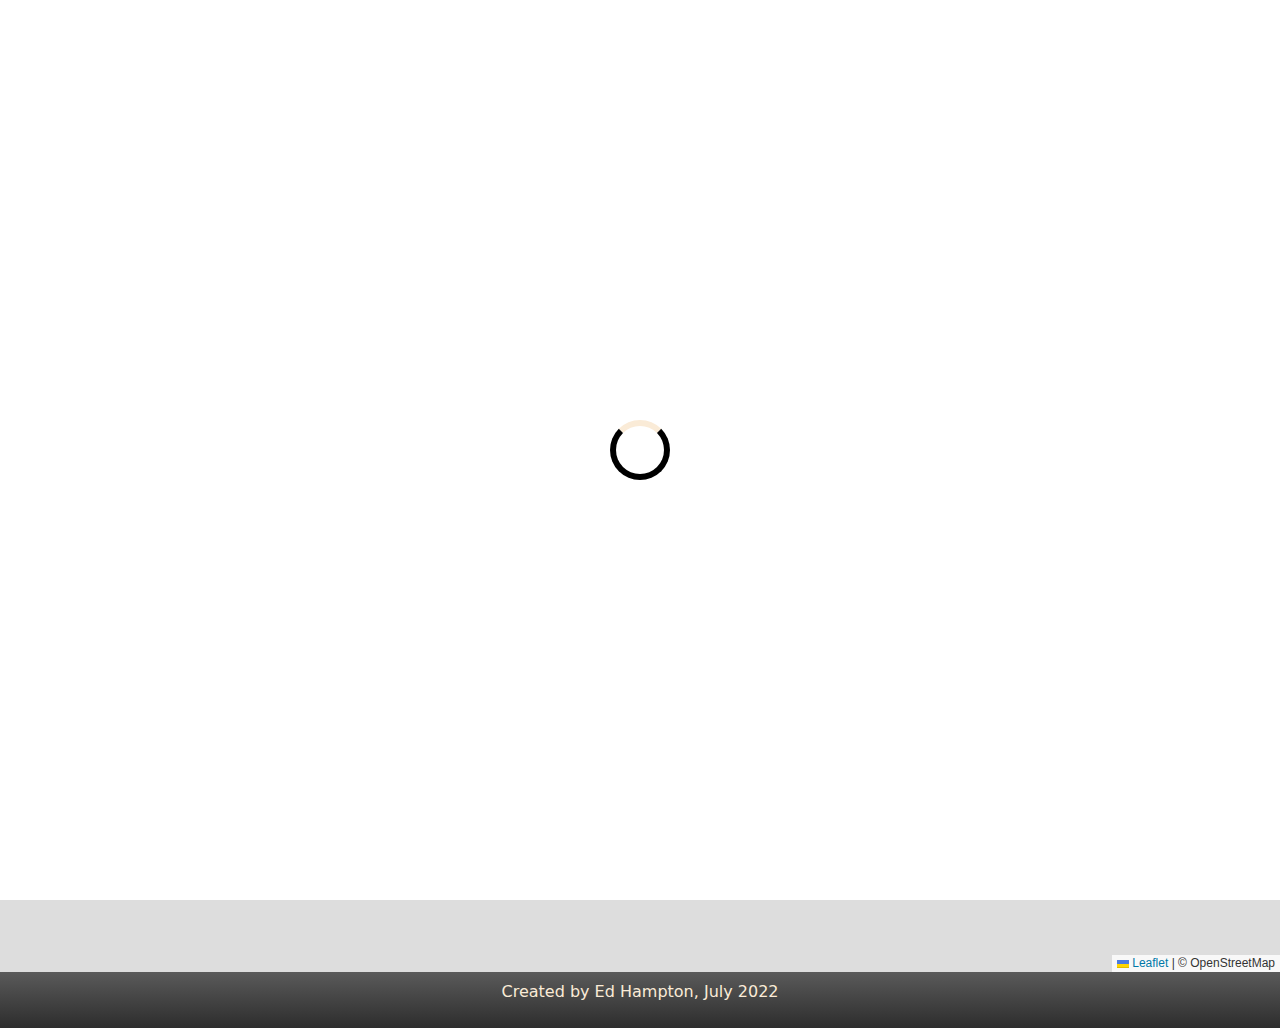
==== project 1/index.html @ 84790207 "add easybuttons and markergroups" ====
<!doctype html>
<html lang="en">

    <head>
        <title>Gazetteer</title>
        <meta charset="utf-8">
        <meta name="viewport" content="width=device-width, initial-scale=1">
        <link rel="icon" href="./faviconGreen.png">
        <link rel="stylesheet" href="./libraries/bootstrap/bootstrap.css">
        <link rel="stylesheet" href="./libraries/leaflet/leaflet.css">
        <link rel="stylesheet" href="./libraries/leaflet/easyButton.css">
        <link rel="stylesheet" href="./libraries/extraMarkers/css/extraMarkers.min.css">
        <link rel="stylesheet" href="./libraries/css/stylesheet.css">
            
    </head>
    
    <body>
        <nav id='navbar' class="navbar navbar-expand-lg bg-light">
            <div class="container-fluid">
                <h1>Gazetteer</h1>
                <select id="country_list" name="country_list">
                    <option value="">Select Country</option>
                </select>                
            </div>
        </nav>
        
        <main>
            <div id="map">
                <span type="button" class="fas fa-info-circle"></span>
                <span class="fa fa-gbp"></span>
                <span class="fa fa-cloud-sun"></span>  
                <span class="fa fa-wikipedia-w"></span>
                <span class="fas fa-question"></span>

                <div class="modal fade" id="infoModal">
                    <div class="modal-dialog">
                        <div class="modal-content">
                            <div class="modal-header">
                                <h2 class="modal-title" id="countryName"></h2>                                
                                <button type="button" class="btn-close" data-bs-dismiss="modal" aria-label="Close"></button>
                            </div>
                            <div class="modal-body" id="infoModalBody">                                                                
                                <table class="modal-table">                                    
                                    <tr>
                                        <th>Capital City</th>
                                        <td id="countryCapital"></td>
                                    </tr>
                                    <tr>
                                        <th>Population</th>
                                        <td id="countryPopulation"></td>
                                    </tr>               
                                    <tr>                                                                             
                                        <td>
                                            <img id='countryFlag' alt="country flag"/>
                                        </td>                                      
                                    </tr>                                    
                                </table> 
                            </div>                        
                        </div>
                    </div>
                </div>
                <div class="modal fade" id="currencyModal">
                    <div class="modal-dialog">
                        <div class="modal-content">
                            <div class="modal-header">
                                <h2 class="modal-title">Currency</h2>                                
                                <button type="button" class="btn-close" data-bs-dismiss="modal" aria-label="Close"></button>
                            </div>
                            <div class="modal-body" id="currencyModalBody">                                                                
                                <table class="modal-table">                      
                                    <tr>
                                        <th>Currency</th>
                                        <td id="countryCurrencyName"></td>
                                    </tr>
                                    <tr>
                                        <th>Exchange Rate (USD)</th>
                                        <td id="countryExchangeRate"></td>
                                    </tr>                               
                                </table> 
                            </div>                        
                        </div>
                    </div>
                </div>
                <div class="modal fade" id="weatherModal">
                    <div class="modal-dialog">
                        <div class="modal-content">
                            <div class="modal-header">
                                <h2 class="modal-title" id="modal-title">Current Weather (in capital)</h2>
                                <button type="button" class="btn-close" data-bs-dismiss="modal" aria-label="Close"></button>
                            </div>
                            <div class="modal-body">
                                <table class="modal-table">
                                    <tr>
                                        <th>Outlook</th>
                                        <td id="weatherMain"></td>
                                    </tr>
                                    <tr>
                                        <th>Conditions</th>
                                        <td id="weatherDetail"></td>
                                    </tr>
                                    <tr>
                                        <th>Current Temp. (Celsius)</th>
                                        <td id="weatherTemp"></td>
                                    </tr>
                                    <tr>
                                        <th>Humidity</th>
                                        <td id="weatherHumidity"></td>
                                    </tr>
                                    <tr>
                                        <th>Windspeed (mph)</th>
                                        <td id="weatherWind"></td>
                                    </tr>
                                </table>
                            </div>
                        </div>
                    </div>
                </div>
                <div class="modal fade" id="aboutModal">
                    <div class="modal-dialog">
                        <div class="modal-content">
                            <div class="modal-header">
                                <h2 class="modal-title" id="modal-title">About this App</h2>
                                <button type="button" class="btn-close" data-bs-dismiss="modal" aria-label="Close"></button>
                            </div>
                            <div class="modal-body">
                                <p>This app was made by Ed Hampton in 2022 as one of two final projects of an IT Career Switch computer-coding course.</p>
                                <p>This was built using HTML, CSS, Bootstrap, Javascript, JQuery, Leaflet, and PHP.</p>
                                <p>The third party APIs used are:</p>
                                <ul>
                                    <li><a href="http://www.geonames.org/">GeoNames</a></li>
                                    <li><a href="https://openweathermap.org/">Open Weather</a></li>
                                    <li><a href="https://openexchangerates.org/">Open Exchange Rates</a></li>
                                    <li><a href='https://countryflagsapi.com/'>CountryFlagsAPI</a></li>
                                </ul>
                                <p>Icons are from <a href="https://fontawesome.com/">www.fontawesome.com</a></p>
                            </div>
                        </div>
                    </div>
                </div>
            </div>
        </main>

        <footer>
            <p>Created by Ed Hampton, July 2022</p>           
        </footer>

        <div id="preloader"></div>
        
        <script src="./libraries/js/jquery.min.js"></script>
        <script src="./libraries/bootstrap/bootstrap.bundle.min.js"></script>
        <script src="./libraries/leaflet/leaflet.min.js"></script>
        <script src="./libraries/leaflet/easyButton.js"></script>
        <script src="https://kit.fontawesome.com/907b109d4a.js" crossorigin="anonymous"></script>
        <script src="./libraries/extraMarkers/js/extraMarkers.min.js"></script>
        <script src="./libraries/js/script.js"></script>

    </body>
</html>
---- project 1/libraries/leaflet/leaflet.css ----
/* required styles */

.leaflet-pane,
.leaflet-tile,
.leaflet-marker-icon,
.leaflet-marker-shadow,
.leaflet-tile-container,
.leaflet-pane > svg,
.leaflet-pane > canvas,
.leaflet-zoom-box,
.leaflet-image-layer,
.leaflet-layer {
	position: absolute;
	left: 0;
	top: 0;
	}
.leaflet-container {
	overflow: hidden;
	}
.leaflet-tile,
.leaflet-marker-icon,
.leaflet-marker-shadow {
	-webkit-user-select: none;
	   -moz-user-select: none;
	        user-select: none;
	  -webkit-user-drag: none;
	}
/* Prevents IE11 from highlighting tiles in blue */
.leaflet-tile::selection {
	background: transparent;
}
/* Safari renders non-retina tile on retina better with this, but Chrome is worse */
.leaflet-safari .leaflet-tile {
	image-rendering: -webkit-optimize-contrast;
	}
/* hack that prevents hw layers "stretching" when loading new tiles */
.leaflet-safari .leaflet-tile-container {
	width: 1600px;
	height: 1600px;
	-webkit-transform-origin: 0 0;
	}
.leaflet-marker-icon,
.leaflet-marker-shadow {
	display: block;
	}
/* .leaflet-container svg: reset svg max-width decleration shipped in Joomla! (joomla.org) 3.x */
/* .leaflet-container img: map is broken in FF if you have max-width: 100% on tiles */
.leaflet-container .leaflet-overlay-pane svg {
	max-width: none !important;
	max-height: none !important;
	}
.leaflet-container .leaflet-marker-pane img,
.leaflet-container .leaflet-shadow-pane img,
.leaflet-container .leaflet-tile-pane img,
.leaflet-container img.leaflet-image-layer,
.leaflet-container .leaflet-tile {
	max-width: none !important;
	max-height: none !important;
	width: auto;
	padding: 0;
	}

.leaflet-container.leaflet-touch-zoom {
	-ms-touch-action: pan-x pan-y;
	touch-action: pan-x pan-y;
	}
.leaflet-container.leaflet-touch-drag {
	-ms-touch-action: pinch-zoom;
	/* Fallback for FF which doesn't support pinch-zoom */
	touch-action: none;
	touch-action: pinch-zoom;
}
.leaflet-container.leaflet-touch-drag.leaflet-touch-zoom {
	-ms-touch-action: none;
	touch-action: none;
}
.leaflet-container {
	-webkit-tap-highlight-color: transparent;
}
.leaflet-container a {
	-webkit-tap-highlight-color: rgba(51, 181, 229, 0.4);
}
.leaflet-tile {
	filter: inherit;
	visibility: hidden;
	}
.leaflet-tile-loaded {
	visibility: inherit;
	}
.leaflet-zoom-box {
	width: 0;
	height: 0;
	-moz-box-sizing: border-box;
	     box-sizing: border-box;
	z-index: 800;
	}
/* workaround for https://bugzilla.mozilla.org/show_bug.cgi?id=888319 */
.leaflet-overlay-pane svg {
	-moz-user-select: none;
	}

.leaflet-pane         { z-index: 400; }

.leaflet-tile-pane    { z-index: 200; }
.leaflet-overlay-pane { z-index: 400; }
.leaflet-shadow-pane  { z-index: 500; }
.leaflet-marker-pane  { z-index: 600; }
.leaflet-tooltip-pane   { z-index: 650; }
.leaflet-popup-pane   { z-index: 700; }

.leaflet-map-pane canvas { z-index: 100; }
.leaflet-map-pane svg    { z-index: 200; }

.leaflet-vml-shape {
	width: 1px;
	height: 1px;
	}
.lvml {
	behavior: url(#default#VML);
	display: inline-block;
	position: absolute;
	}


/* control positioning */

.leaflet-control {
	position: relative;
	z-index: 800;
	pointer-events: visiblePainted; /* IE 9-10 doesn't have auto */
	pointer-events: auto;
	}
.leaflet-top,
.leaflet-bottom {
	position: absolute;
	z-index: 1000;
	pointer-events: none;
	}
.leaflet-top {
	top: 0;
	}
.leaflet-right {
	right: 0;
	}
.leaflet-bottom {
	bottom: 0;
	}
.leaflet-left {
	left: 0;
	}
.leaflet-control {
	float: left;
	clear: both;
	}
.leaflet-right .leaflet-control {
	float: right;
	}
.leaflet-top .leaflet-control {
	margin-top: 10px;
	}
.leaflet-bottom .leaflet-control {
	margin-bottom: 10px;
	}
.leaflet-left .leaflet-control {
	margin-left: 10px;
	}
.leaflet-right .leaflet-control {
	margin-right: 10px;
	}


/* zoom and fade animations */

.leaflet-fade-anim .leaflet-popup {
	opacity: 0;
	-webkit-transition: opacity 0.2s linear;
	   -moz-transition: opacity 0.2s linear;
	        transition: opacity 0.2s linear;
	}
.leaflet-fade-anim .leaflet-map-pane .leaflet-popup {
	opacity: 1;
	}
.leaflet-zoom-animated {
	-webkit-transform-origin: 0 0;
	    -ms-transform-origin: 0 0;
	        transform-origin: 0 0;
	}
svg.leaflet-zoom-animated {
	will-change: transform;
}

.leaflet-zoom-anim .leaflet-zoom-animated {
	-webkit-transition: -webkit-transform 0.25s cubic-bezier(0,0,0.25,1);
	   -moz-transition:    -moz-transform 0.25s cubic-bezier(0,0,0.25,1);
	        transition:         transform 0.25s cubic-bezier(0,0,0.25,1);
	}
.leaflet-zoom-anim .leaflet-tile,
.leaflet-pan-anim .leaflet-tile {
	-webkit-transition: none;
	   -moz-transition: none;
	        transition: none;
	}

.leaflet-zoom-anim .leaflet-zoom-hide {
	visibility: hidden;
	}


/* cursors */

.leaflet-interactive {
	cursor: pointer;
	}
.leaflet-grab {
	cursor: -webkit-grab;
	cursor:    -moz-grab;
	cursor:         grab;
	}
.leaflet-crosshair,
.leaflet-crosshair .leaflet-interactive {
	cursor: crosshair;
	}
.leaflet-popup-pane,
.leaflet-control {
	cursor: auto;
	}
.leaflet-dragging .leaflet-grab,
.leaflet-dragging .leaflet-grab .leaflet-interactive,
.leaflet-dragging .leaflet-marker-draggable {
	cursor: move;
	cursor: -webkit-grabbing;
	cursor:    -moz-grabbing;
	cursor:         grabbing;
	}

/* marker & overlays interactivity */
.leaflet-marker-icon,
.leaflet-marker-shadow,
.leaflet-image-layer,
.leaflet-pane > svg path,
.leaflet-tile-container {
	pointer-events: none;
	}

.leaflet-marker-icon.leaflet-interactive,
.leaflet-image-layer.leaflet-interactive,
.leaflet-pane > svg path.leaflet-interactive,
svg.leaflet-image-layer.leaflet-interactive path {
	pointer-events: visiblePainted; /* IE 9-10 doesn't have auto */
	pointer-events: auto;
	}

/* visual tweaks */

.leaflet-container {
	background: #ddd;
	outline-offset: 1px;
	}
.leaflet-container a {
	color: #0078A8;
	}
.leaflet-zoom-box {
	border: 2px dotted #38f;
	background: rgba(255,255,255,0.5);
	}


/* general typography */
.leaflet-container {
	font-family: "Helvetica Neue", Arial, Helvetica, sans-serif;
	font-size: 12px;
	font-size: 0.75rem;
	line-height: 1.5;
	}


/* general toolbar styles */

.leaflet-bar {
	box-shadow: 0 1px 5px rgba(0,0,0,0.65);
	border-radius: 4px;
	}
.leaflet-bar a {
	background-color: #fff;
	border-bottom: 1px solid #ccc;
	width: 26px;
	height: 26px;
	line-height: 26px;
	display: block;
	text-align: center;
	text-decoration: none;
	color: black;
	}
.leaflet-bar a,
.leaflet-control-layers-toggle {
	background-position: 50% 50%;
	background-repeat: no-repeat;
	display: block;
	}
.leaflet-bar a:hover,
.leaflet-bar a:focus {
	background-color: #f4f4f4;
	}
.leaflet-bar a:first-child {
	border-top-left-radius: 4px;
	border-top-right-radius: 4px;
	}
.leaflet-bar a:last-child {
	border-bottom-left-radius: 4px;
	border-bottom-right-radius: 4px;
	border-bottom: none;
	}
.leaflet-bar a.leaflet-disabled {
	cursor: default;
	background-color: #f4f4f4;
	color: #bbb;
	}

.leaflet-touch .leaflet-bar a {
	width: 30px;
	height: 30px;
	line-height: 30px;
	}
.leaflet-touch .leaflet-bar a:first-child {
	border-top-left-radius: 2px;
	border-top-right-radius: 2px;
	}
.leaflet-touch .leaflet-bar a:last-child {
	border-bottom-left-radius: 2px;
	border-bottom-right-radius: 2px;
	}

/* zoom control */

.leaflet-control-zoom-in,
.leaflet-control-zoom-out {
	font: bold 18px 'Lucida Console', Monaco, monospace;
	text-indent: 1px;
	}

.leaflet-touch .leaflet-control-zoom-in, .leaflet-touch .leaflet-control-zoom-out  {
	font-size: 22px;
	}


/* layers control */

.leaflet-control-layers {
	box-shadow: 0 1px 5px rgba(0,0,0,0.4);
	background: #fff;
	border-radius: 5px;
	}
.leaflet-control-layers-toggle {
	background-image: url(images/layers.png);
	width: 36px;
	height: 36px;
	}
.leaflet-retina .leaflet-control-layers-toggle {
	background-image: url(images/layers-2x.png);
	background-size: 26px 26px;
	}
.leaflet-touch .leaflet-control-layers-toggle {
	width: 44px;
	height: 44px;
	}
.leaflet-control-layers .leaflet-control-layers-list,
.leaflet-control-layers-expanded .leaflet-control-layers-toggle {
	display: none;
	}
.leaflet-control-layers-expanded .leaflet-control-layers-list {
	display: block;
	position: relative;
	}
.leaflet-control-layers-expanded {
	padding: 6px 10px 6px 6px;
	color: #333;
	background: #fff;
	}
.leaflet-control-layers-scrollbar {
	overflow-y: scroll;
	overflow-x: hidden;
	padding-right: 5px;
	}
.leaflet-control-layers-selector {
	margin-top: 2px;
	position: relative;
	top: 1px;
	}
.leaflet-control-layers label {
	display: block;
	font-size: 13px;
	font-size: 1.08333em;
	}
.leaflet-control-layers-separator {
	height: 0;
	border-top: 1px solid #ddd;
	margin: 5px -10px 5px -6px;
	}

/* Default icon URLs */
.leaflet-default-icon-path { /* used only in path-guessing heuristic, see L.Icon.Default */
	background-image: url(images/marker-icon.png);
	}


/* attribution and scale controls */

.leaflet-container .leaflet-control-attribution {
	background: #fff;
	background: rgba(255, 255, 255, 0.8);
	margin: 0;
	}
.leaflet-control-attribution,
.leaflet-control-scale-line {
	padding: 0 5px;
	color: #333;
	line-height: 1.4;
	}
.leaflet-control-attribution a {
	text-decoration: none;
	}
.leaflet-control-attribution a:hover,
.leaflet-control-attribution a:focus {
	text-decoration: underline;
	}
.leaflet-control-attribution svg {
	display: inline !important;
	}
.leaflet-left .leaflet-control-scale {
	margin-left: 5px;
	}
.leaflet-bottom .leaflet-control-scale {
	margin-bottom: 5px;
	}
.leaflet-control-scale-line {
	border: 2px solid #777;
	border-top: none;
	line-height: 1.1;
	padding: 2px 5px 1px;
	white-space: nowrap;
	overflow: hidden;
	-moz-box-sizing: border-box;
	     box-sizing: border-box;

	background: #fff;
	background: rgba(255, 255, 255, 0.5);
	}
.leaflet-control-scale-line:not(:first-child) {
	border-top: 2px solid #777;
	border-bottom: none;
	margin-top: -2px;
	}
.leaflet-control-scale-line:not(:first-child):not(:last-child) {
	border-bottom: 2px solid #777;
	}

.leaflet-touch .leaflet-control-attribution,
.leaflet-touch .leaflet-control-layers,
.leaflet-touch .leaflet-bar {
	box-shadow: none;
	}
.leaflet-touch .leaflet-control-layers,
.leaflet-touch .leaflet-bar {
	border: 2px solid rgba(0,0,0,0.2);
	background-clip: padding-box;
	}


/* popup */

.leaflet-popup {
	position: absolute;
	text-align: center;
	margin-bottom: 20px;
	}
.leaflet-popup-content-wrapper {
	padding: 1px;
	text-align: left;
	border-radius: 12px;
	}
.leaflet-popup-content {
	margin: 13px 24px 13px 20px;
	line-height: 1.3;
	font-size: 13px;
	font-size: 1.08333em;
	min-height: 1px;
	}
.leaflet-popup-content p {
	margin: 17px 0;
	margin: 1.3em 0;
	}
.leaflet-popup-tip-container {
	width: 40px;
	height: 20px;
	position: absolute;
	left: 50%;
	margin-top: -1px;
	margin-left: -20px;
	overflow: hidden;
	pointer-events: none;
	}
.leaflet-popup-tip {
	width: 17px;
	height: 17px;
	padding: 1px;

	margin: -10px auto 0;
	pointer-events: auto;

	-webkit-transform: rotate(45deg);
	   -moz-transform: rotate(45deg);
	    -ms-transform: rotate(45deg);
	        transform: rotate(45deg);
	}
.leaflet-popup-content-wrapper,
.leaflet-popup-tip {
	background: white;
	color: #333;
	box-shadow: 0 3px 14px rgba(0,0,0,0.4);
	}
.leaflet-container a.leaflet-popup-close-button {
	position: absolute;
	top: 0;
	right: 0;
	border: none;
	text-align: center;
	width: 24px;
	height: 24px;
	font: 16px/24px Tahoma, Verdana, sans-serif;
	color: #757575;
	text-decoration: none;
	background: transparent;
	}
.leaflet-container a.leaflet-popup-close-button:hover,
.leaflet-container a.leaflet-popup-close-button:focus {
	color: #585858;
	}
.leaflet-popup-scrolled {
	overflow: auto;
	border-bottom: 1px solid #ddd;
	border-top: 1px solid #ddd;
	}

.leaflet-oldie .leaflet-popup-content-wrapper {
	-ms-zoom: 1;
	}
.leaflet-oldie .leaflet-popup-tip {
	width: 24px;
	margin: 0 auto;

	-ms-filter: "progid:DXImageTransform.Microsoft.Matrix(M11=0.70710678, M12=0.70710678, M21=-0.70710678, M22=0.70710678)";
	filter: progid:DXImageTransform.Microsoft.Matrix(M11=0.70710678, M12=0.70710678, M21=-0.70710678, M22=0.70710678);
	}

.leaflet-oldie .leaflet-control-zoom,
.leaflet-oldie .leaflet-control-layers,
.leaflet-oldie .leaflet-popup-content-wrapper,
.leaflet-oldie .leaflet-popup-tip {
	border: 1px solid #999;
	}


/* div icon */

.leaflet-div-icon {
	background: #fff;
	border: 1px solid #666;
	}


/* Tooltip */
/* Base styles for the element that has a tooltip */
.leaflet-tooltip {
	position: absolute;
	padding: 6px;
	background-color: #fff;
	border: 1px solid #fff;
	border-radius: 3px;
	color: #222;
	white-space: nowrap;
	-webkit-user-select: none;
	-moz-user-select: none;
	-ms-user-select: none;
	user-select: none;
	pointer-events: none;
	box-shadow: 0 1px 3px rgba(0,0,0,0.4);
	}
.leaflet-tooltip.leaflet-interactive {
	cursor: pointer;
	pointer-events: auto;
	}
.leaflet-tooltip-top:before,
.leaflet-tooltip-bottom:before,
.leaflet-tooltip-left:before,
.leaflet-tooltip-right:before {
	position: absolute;
	pointer-events: none;
	border: 6px solid transparent;
	background: transparent;
	content: "";
	}

/* Directions */

.leaflet-tooltip-bottom {
	margin-top: 6px;
}
.leaflet-tooltip-top {
	margin-top: -6px;
}
.leaflet-tooltip-bottom:before,
.leaflet-tooltip-top:before {
	left: 50%;
	margin-left: -6px;
	}
.leaflet-tooltip-top:before {
	bottom: 0;
	margin-bottom: -12px;
	border-top-color: #fff;
	}
.leaflet-tooltip-bottom:before {
	top: 0;
	margin-top: -12px;
	margin-left: -6px;
	border-bottom-color: #fff;
	}
.leaflet-tooltip-left {
	margin-left: -6px;
}
.leaflet-tooltip-right {
	margin-left: 6px;
}
.leaflet-tooltip-left:before,
.leaflet-tooltip-right:before {
	top: 50%;
	margin-top: -6px;
	}
.leaflet-tooltip-left:before {
	right: 0;
	margin-right: -12px;
	border-left-color: #fff;
	}
.leaflet-tooltip-right:before {
	left: 0;
	margin-left: -12px;
	border-right-color: #fff;
	}

/* Printing */
	
@media print {
	/* Prevent printers from removing background-images of controls. */
	.leaflet-control {
		-webkit-print-color-adjust: exact;
		color-adjust: exact;
		}
	}
---- project 1/libraries/leaflet/easyButton.css ----
.leaflet-bar button,
.leaflet-bar button:hover {
  background-color: #fff;
  border: none;
  border-bottom: 1px solid #ccc;
  width: 26px;
  height: 26px;
  line-height: 26px;
  display: block;
  text-align: center;
  text-decoration: none;
  color: black;
}

.leaflet-bar button {
  background-position: 50% 50%;
  background-repeat: no-repeat;
  overflow: hidden;
  display: block;
}

.leaflet-bar button:hover {
  background-color: #f4f4f4;
}

.leaflet-bar button:first-of-type {
  border-top-left-radius: 4px;
  border-top-right-radius: 4px;
}

.leaflet-bar button:last-of-type {
  border-bottom-left-radius: 4px;
  border-bottom-right-radius: 4px;
  border-bottom: none;
}

.leaflet-bar.disabled,
.leaflet-bar button.disabled {
  cursor: default;
  pointer-events: none;
  opacity: .4;
}

.easy-button-button .button-state{
  display: block;
  width: 100%;
  height: 100%;
  position: relative;
}


.leaflet-touch .leaflet-bar button {
  width: 30px;
  height: 30px;
  line-height: 30px;
}
---- project 1/libraries/extraMarkers/css/extraMarkers.min.css ----
/*!
 * leaflet-extra-markers
 * Custom Markers for Leaflet JS based on Awesome Markers
 * Leaflet ExtraMarkers
 * https://github.com/coryasilva/Leaflet.ExtraMarkers/
 * @author coryasilva <https://github.com/coryasilva>
 * @version 1.2.1
 */.extra-marker{background:url("../img/markers_default.png") no-repeat 0 0;width:35px;height:46px;position:absolute;left:0;top:0;display:block;text-align:center}.extra-marker-shadow{background:url("../img/markers_shadow.png") no-repeat 0 0;width:36px;height:16px}@media (min--moz-device-pixel-ratio:1.5),(-webkit-min-device-pixel-ratio:1.5),(min-device-pixel-ratio:1.5),(min-resolution:1.5dppx){.extra-marker{background-image:url("../img/markers_default@2x.png");background-size:540px 184px}.extra-marker-shadow{background-image:url("../img/markers_shadow@2x.png");background-size:35px 16px}}.extra-marker.extra-marker-svg{background:none}.extra-marker.extra-marker-svg .svg-inline--fa,.extra-marker.extra-marker-svg i{position:absolute;left:0;width:35px}.extra-marker .svg-inline--fa,.extra-marker i{color:#fff;margin-top:7px;display:inline-block;font-size:14px}.extra-marker .svg-inline--fa{margin-top:10px;background:none}.extra-marker .svg-inline--fa,.extra-marker i.fa,.extra-marker i.fab,.extra-marker i.fas,.extra-marker i.far,.extra-marker i.fal{margin-top:10px}.extra-marker .svg-inline--fa.fa-2x,.extra-marker i.fa.fa-2x,.extra-marker i.fab.fa-2x,.extra-marker i.fas.fa-2x,.extra-marker i.far.fa-2x,.extra-marker i.fal.fa-2x{font-size:16px;margin-top:9px}.extra-marker .svg-inline--fa.fa-3x,.extra-marker i.fa.fa-3x,.extra-marker i.fab.fa-3x,.extra-marker i.fas.fa-3x,.extra-marker i.far.fa-3x,.extra-marker i.fal.fa-3x{font-size:18px;margin-top:9px}.extra-marker .svg-inline--fa.fa-4x,.extra-marker i.fa.fa-4x,.extra-marker i.fab.fa-4x,.extra-marker i.fas.fa-4x,.extra-marker i.far.fa-4x,.extra-marker i.fal.fa-4x{font-size:20px;margin-top:8px}.extra-marker .svg-inline--fa.fa-5x,.extra-marker i.fa.fa-5x,.extra-marker i.fab.fa-5x,.extra-marker i.fas.fa-5x,.extra-marker i.far.fa-5x,.extra-marker i.fal.fa-5x{font-size:24px;margin-top:6px}.extra-marker .fa-number:before{content:attr(number)}.extra-marker i.glyphicon{margin-top:10px}.extra-marker i.icon{margin-right:0;opacity:1}.extra-marker-circle-red{background-position:0 0}.extra-marker-circle-orange-dark{background-position:-36px 0}.extra-marker-circle-orange{background-position:-72px 0}.extra-marker-circle-yellow{background-position:-108px 0}.extra-marker-circle-blue-dark{background-position:-144px 0}.extra-marker-circle-blue{background-position:-180px 0}.extra-marker-circle-cyan{background-position:-216px 0}.extra-marker-circle-purple{background-position:-252px 0}.extra-marker-circle-violet{background-position:-288px 0}.extra-marker-circle-pink{background-position:-324px 0}.extra-marker-circle-green-dark{background-position:-360px 0}.extra-marker-circle-green{background-position:-396px 0}.extra-marker-circle-green-light{background-position:-432px 0}.extra-marker-circle-black{background-position:-468px 0}.extra-marker-circle-white{background-position:-504px 0}.extra-marker-square-red{background-position:0 -46px}.extra-marker-square-orange-dark{background-position:-36px -46px}.extra-marker-square-orange{background-position:-72px -46px}.extra-marker-square-yellow{background-position:-108px -46px}.extra-marker-square-blue-dark{background-position:-144px -46px}.extra-marker-square-blue{background-position:-180px -46px}.extra-marker-square-cyan{background-position:-216px -46px}.extra-marker-square-purple{background-position:-252px -46px}.extra-marker-square-violet{background-position:-288px -46px}.extra-marker-square-pink{background-position:-324px -46px}.extra-marker-square-green-dark{background-position:-360px -46px}.extra-marker-square-green{background-position:-396px -46px}.extra-marker-square-green-light{background-position:-432px -46px}.extra-marker-square-black{background-position:-468px -46px}.extra-marker-square-white{background-position:-504px -46px}.extra-marker-star-red{background-position:0 -92px}.extra-marker-star-orange-dark{background-position:-36px -92px}.extra-marker-star-orange{background-position:-72px -92px}.extra-marker-star-yellow{background-position:-108px -92px}.extra-marker-star-blue-dark{background-position:-144px -92px}.extra-marker-star-blue{background-position:-180px -92px}.extra-marker-star-cyan{background-position:-216px -92px}.extra-marker-star-purple{background-position:-252px -92px}.extra-marker-star-violet{background-position:-288px -92px}.extra-marker-star-pink{background-position:-324px -92px}.extra-marker-star-green-dark{background-position:-360px -92px}.extra-marker-star-green{background-position:-396px -92px}.extra-marker-star-green-light{background-position:-432px -92px}.extra-marker-star-black{background-position:-468px -92px}.extra-marker-star-white{background-position:-504px -92px}.extra-marker-penta-red{background-position:0 -138px}.extra-marker-penta-orange-dark{background-position:-36px -138px}.extra-marker-penta-orange{background-position:-72px -138px}.extra-marker-penta-yellow{background-position:-108px -138px}.extra-marker-penta-blue-dark{background-position:-144px -138px}.extra-marker-penta-blue{background-position:-180px -138px}.extra-marker-penta-cyan{background-position:-216px -138px}.extra-marker-penta-purple{background-position:-252px -138px}.extra-marker-penta-violet{background-position:-288px -138px}.extra-marker-penta-pink{background-position:-324px -138px}.extra-marker-penta-green-dark{background-position:-360px -138px}.extra-marker-penta-green{background-position:-396px -138px}.extra-marker-penta-green-light{background-position:-432px -138px}.extra-marker-penta-black{background-position:-468px -138px}.extra-marker-penta-white{background-position:-504px -138px}
---- project 1/libraries/css/stylesheet.css ----
/* Gazetteer App - Main Stylesheet */

* {
    box-sizing: border-box;
    margin: 0;
    padding: 0;
}

/* Preloader */
#preloader {
    position: fixed;
    top: 0;
    left: 0;
    right: 0;
    bottom: 0;
    z-index: 9999;
    overflow: hidden;
    background: white;
}

#preloader:before {
    content: "";
    position: fixed;
    top: calc(50% - 30px);
    left: calc(50% - 30px);
    border: 6px solid black;
    border-top: 6px solid antiquewhite;
    border-radius: 50%;
    width: 60px;
    height: 60px;
    -webkit-animation: animate-preloader 1s linear infinite;
    animation: animate-preloader 1s linear infinite;
}

@-webkit-keyframes animate-preloader {
    0% {
        -webkit-transform: rotate(0deg);
        transform: rotate(0deg);
    }
    100% {
        -webkit-transform: rotate(360deg);
        transform: rotate(360deg);
    }
}

@keyframes animate-preloader {
    0% {
        -webkit-transform: rotate(0deg);
        transform: rotate(0deg);
    }
    100% {
        -webkit-transform: rotate(360deg);
        transform: rotate(360deg);
    }
}

/* Main App */
body {
    background-color: rgb(45, 45, 45);
}

#map {
    height: 1280px;    
}

#navbar {
    background-image: linear-gradient(rgb(25, 25, 25), rgb(90, 90, 90));
}

#navbar div {
    display: flex;
    justify-content: space-around;
}

#navbar h1 {
    color: antiquewhite;
}

#modal-title, #countryName {
    color: rgb(0, 50, 0)
}

#countryFlag {
    max-width: 100%;    
}

.modal-table tr:nth-child(odd) {
    background: rgb(215, 250, 218)
}

.modal-table tr th, td {
    padding: 1rem;
    margin: 1rem;
    font-size: 16px;
}

footer {    
    width: 100%;
    padding: 0.5rem;
    color: antiquewhite;
    display: flex;
    justify-content: space-around;    
    background-image: linear-gradient(rgb(90, 90, 90),rgb(45, 45, 45));
}

a:visited {
    color: black;
}

a:hover {
    color: black;
}

a:active {
    color: black;
}

@media only screen and (max-height: 1050px) {
    #map {
        height: 900px;    
    }
}

@media only screen and (max-height: 700px) {
    #map {
        height: 580px;    
    }
}
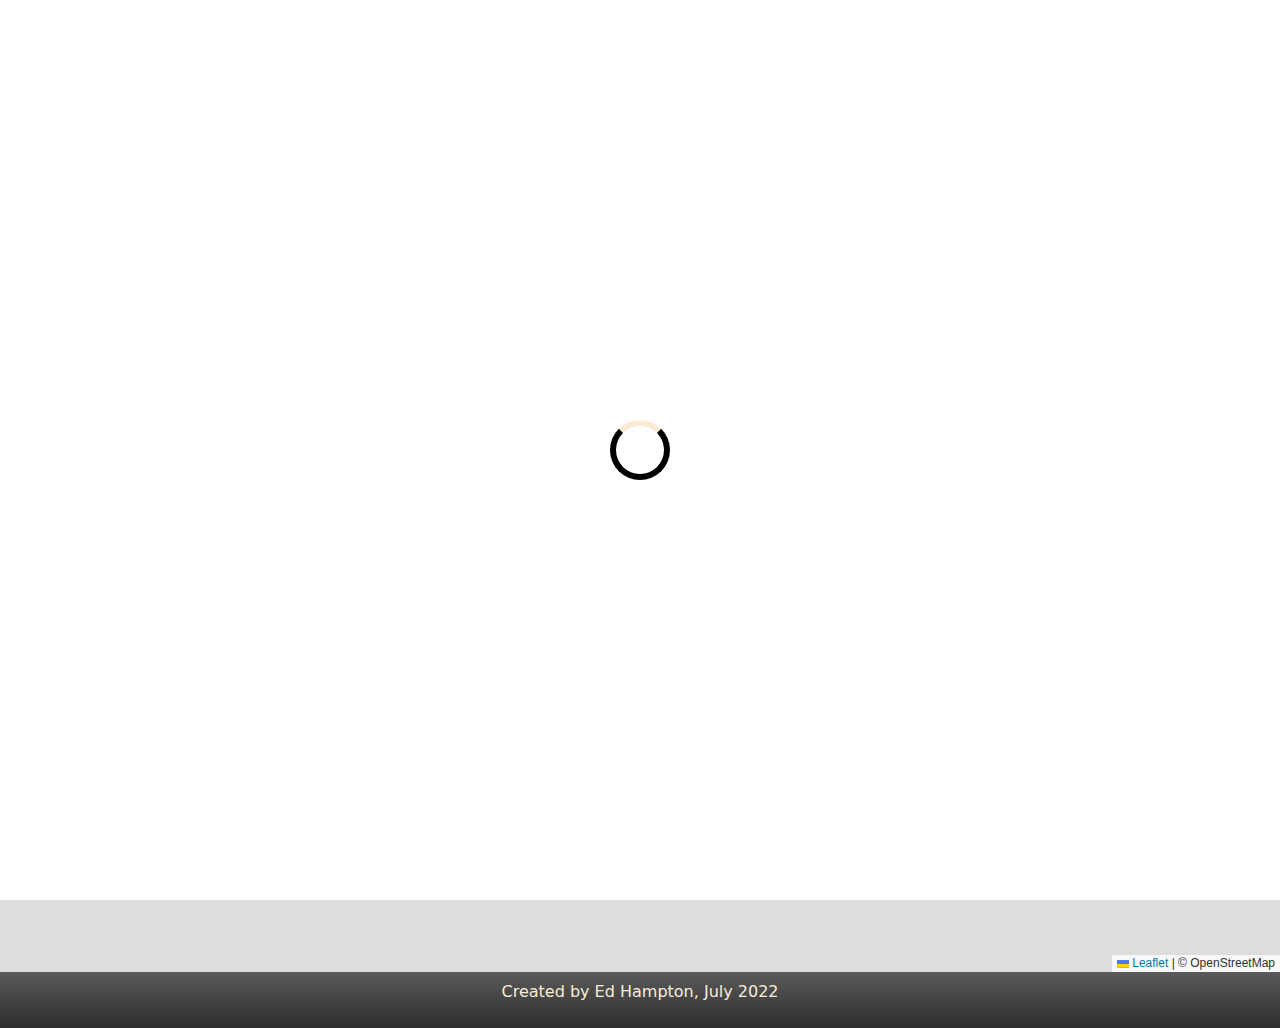
==== commit 5b5d8cb5: "improve weather modal" ====
--- a/project 1/index.html
+++ b/project 1/index.html
@@ -48,7 +48,11 @@
                                     <tr>
                                         <th>Population</th>
                                         <td id="countryPopulation"></td>
-                                    </tr>               
+                                    </tr>
+                                    <tr>
+                                        <th>Continent</th>
+                                        <td id="countryContinent"></td>
+                                    </tr>             
                                     <tr>                                                                             
                                         <td>
                                             <img id='countryFlag' alt="country flag"/>
@@ -75,6 +79,9 @@
                                     <tr>
                                         <th>Exchange Rate (USD)</th>
                                         <td id="countryExchangeRate"></td>
+                                    </tr>
+                                    <tr>
+                                        <td colspan="2" id="currencyText"></td>
                                     </tr>                               
                                 </table> 
                             </div>                        
@@ -85,31 +92,23 @@
                     <div class="modal-dialog">
                         <div class="modal-content">
                             <div class="modal-header">
-                                <h2 class="modal-title" id="modal-title">Current Weather (in capital)</h2>
+                                <h2 class="modal-title" id="modal-title">5-Day forecast</h2>
+                                <p><i>Based on predicted weather in the country's capital.</i></p>
                                 <button type="button" class="btn-close" data-bs-dismiss="modal" aria-label="Close"></button>
                             </div>
                             <div class="modal-body">
                                 <table class="modal-table">
-                                    <tr>
-                                        <th>Outlook</th>
-                                        <td id="weatherMain"></td>
-                                    </tr>
-                                    <tr>
-                                        <th>Conditions</th>
-                                        <td id="weatherDetail"></td>
-                                    </tr>
-                                    <tr>
-                                        <th>Current Temp. (Celsius)</th>
-                                        <td id="weatherTemp"></td>
-                                    </tr>
-                                    <tr>
-                                        <th>Humidity</th>
-                                        <td id="weatherHumidity"></td>
-                                    </tr>
-                                    <tr>
-                                        <th>Windspeed (mph)</th>
-                                        <td id="weatherWind"></td>
-                                    </tr>
+                                    <thead>
+                                        <tr>
+                                            <th>Date</th>
+                                            <th>Outlook</th>
+                                            <th>High (deg. C.)</th>
+                                            <th>Low (deg. C.)</th>
+                                            <th>Humidity</th>
+                                            <th>Wind</th>
+                                        </tr>
+                                    </thead>
+                                    <tbody id="weatherTable"></tbody>
                                 </table>
                             </div>
                         </div>
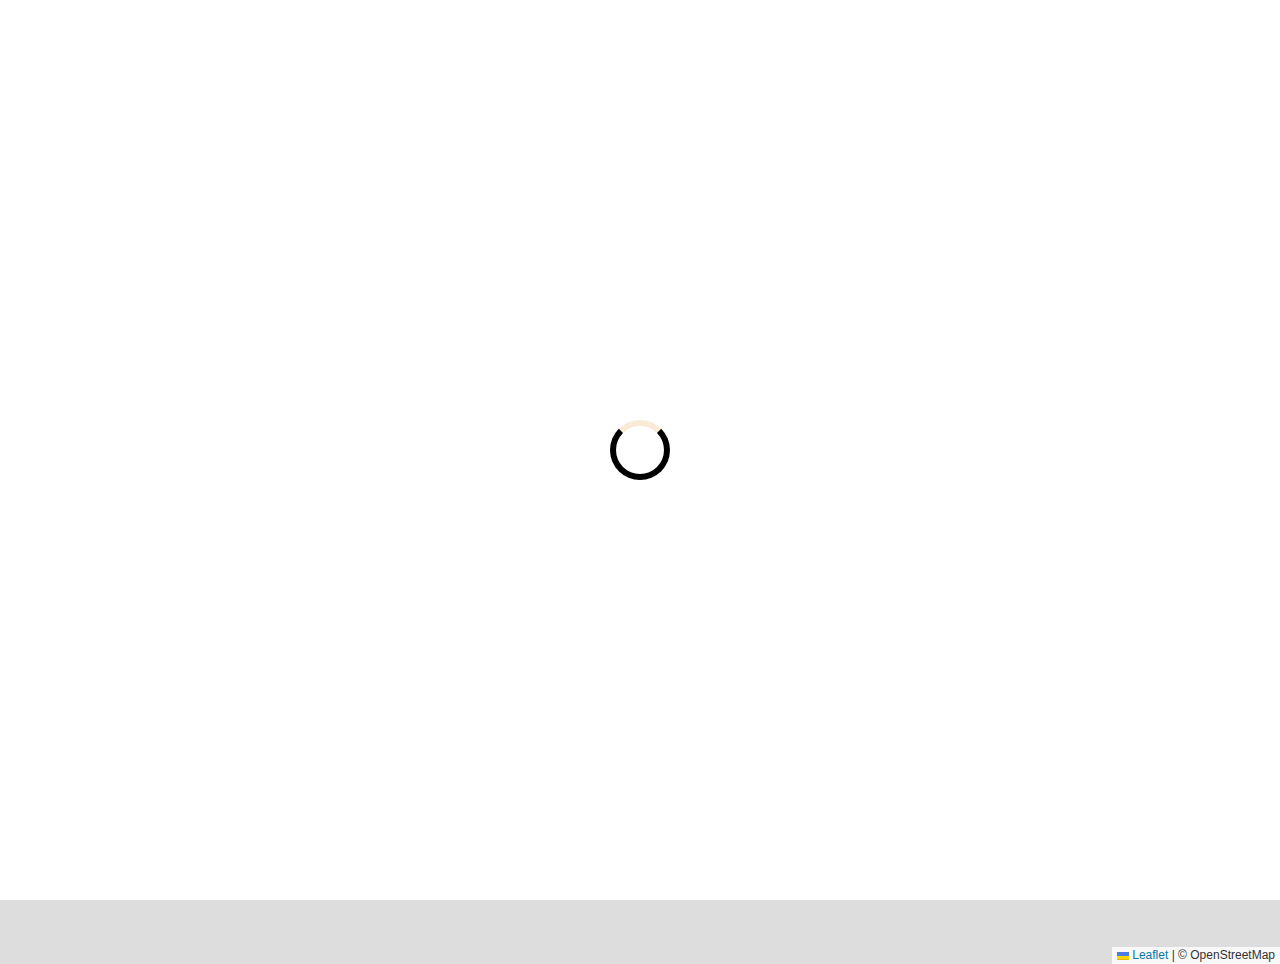
==== commit 47b504d2: "many small styling & UI improvements" ====
--- a/project 1/index.html
+++ b/project 1/index.html
@@ -6,58 +6,55 @@
         <meta charset="utf-8">
         <meta name="viewport" content="width=device-width, initial-scale=1">
         <link rel="icon" href="./faviconGreen.png">
-        <link rel="stylesheet" href="./libraries/bootstrap/bootstrap.css">
-        <link rel="stylesheet" href="./libraries/leaflet/leaflet.css">
-        <link rel="stylesheet" href="./libraries/leaflet/easyButton.css">
+        <link rel="stylesheet" href="./libraries/bootstrap/bootstrap.min.css">
+        <link rel="stylesheet" href="./libraries/leaflet/leaflet.min.css">
+        <link rel="stylesheet" href="./libraries/leaflet/easyButton.min.css">
+        <link rel="stylesheet" href ="./libraries/markerCluster/markerCluster.min.css">
+        <link rel="stylesheet" href="./libraries/markerCluster/MarkerCluster.Default.min.css">
         <link rel="stylesheet" href="./libraries/extraMarkers/css/extraMarkers.min.css">
+        <link rel="stylesheet" href="./libraries/fontAwesome/css/all.min.css">
         <link rel="stylesheet" href="./libraries/css/stylesheet.css">
-            
     </head>
     
     <body>
-        <nav id='navbar' class="navbar navbar-expand-lg bg-light">
-            <div class="container-fluid">
-                <h1>Gazetteer</h1>
-                <select id="country_list" name="country_list">
+        <main>
+
+            <div id="selectBar">
+                <select class="form-select form-select-lg mb-3" id="country_list">
                     <option value="">Select Country</option>
-                </select>                
-            </div>
-        </nav>
-        
-        <main>
-            <div id="map">
+                </select>                            
+            </div>  
+
+            <div id="map">           
+
                 <span type="button" class="fas fa-info-circle"></span>
                 <span class="fa fa-gbp"></span>
-                <span class="fa fa-cloud-sun"></span>  
-                <span class="fa fa-wikipedia-w"></span>
+                <span class="fa fa-cloud-sun"></span>
+                <span class="fa-brand fa-wikipedia-w"></span>
                 <span class="fas fa-question"></span>
 
                 <div class="modal fade" id="infoModal">
                     <div class="modal-dialog">
                         <div class="modal-content">
                             <div class="modal-header">
-                                <h2 class="modal-title" id="countryName"></h2>                                
-                                <button type="button" class="btn-close" data-bs-dismiss="modal" aria-label="Close"></button>
+                                <h3 class="modal-title" id="countryName"></h3>
+                                <img id='countryFlag' alt="country flag"/>                               
+                                <!-- <button type="button" class="btn-close" data-bs-dismiss="modal" aria-label="Close"></button> -->
                             </div>
                             <div class="modal-body" id="infoModalBody">                                                                
                                 <table class="modal-table">                                    
                                     <tr>
                                         <th>Capital City</th>
-                                        <td id="countryCapital"></td>
+                                        <td id="countryCapital" class="text-end"></td>
                                     </tr>
                                     <tr>
                                         <th>Population</th>
-                                        <td id="countryPopulation"></td>
+                                        <td id="countryPopulation" class="text-end"></td>
                                     </tr>
                                     <tr>
                                         <th>Continent</th>
-                                        <td id="countryContinent"></td>
-                                    </tr>             
-                                    <tr>                                                                             
-                                        <td>
-                                            <img id='countryFlag' alt="country flag"/>
-                                        </td>                                      
-                                    </tr>                                    
+                                        <td id="countryContinent" class="text-end"></td>
+                                    </tr>                                  
                                 </table> 
                             </div>                        
                         </div>
@@ -67,23 +64,21 @@
                     <div class="modal-dialog">
                         <div class="modal-content">
                             <div class="modal-header">
-                                <h2 class="modal-title">Currency</h2>                                
+                                <h3 class="modal-title">Currency</h3>                                
                                 <button type="button" class="btn-close" data-bs-dismiss="modal" aria-label="Close"></button>
                             </div>
                             <div class="modal-body" id="currencyModalBody">                                                                
                                 <table class="modal-table">                      
                                     <tr>
                                         <th>Currency</th>
-                                        <td id="countryCurrencyName"></td>
+                                        <td id="countryCurrencyName" class="text-end"></td>
                                     </tr>
                                     <tr>
                                         <th>Exchange Rate (USD)</th>
-                                        <td id="countryExchangeRate"></td>
-                                    </tr>
-                                    <tr>
-                                        <td colspan="2" id="currencyText"></td>
+                                        <td id="countryExchangeRate" class="text-end"></td>
                                     </tr>                               
-                                </table> 
+                                </table>
+                                <p id="currencyText"></p>
                             </div>                        
                         </div>
                     </div>
@@ -92,8 +87,7 @@
                     <div class="modal-dialog">
                         <div class="modal-content">
                             <div class="modal-header">
-                                <h2 class="modal-title" id="modal-title">5-Day forecast</h2>
-                                <p><i>Based on predicted weather in the country's capital.</i></p>
+                                <h3 class="modal-title" id="weatherTitle"></h3>                                
                                 <button type="button" class="btn-close" data-bs-dismiss="modal" aria-label="Close"></button>
                             </div>
                             <div class="modal-body">
@@ -114,6 +108,27 @@
                         </div>
                     </div>
                 </div>
+                <div class="modal fade" id="wikiModal">
+                    <div class="modal-dialog">
+                        <div class="modal-content">
+                            <div class="modal-header">
+                                <h3 class="modal-title" id="wikiTitle"></h3>
+                                <button type="button" class="btn-close" data-bs-dismiss="modal" aria-label="Close"></button>
+                            </div>
+                            <div class="modal-body" id="wikiModalBody">
+                                <div class="row">
+                                    <div class="col-4" id="col1">
+                                        <img id="wikiThumbnail">
+                                        <a id="wikiLink" target="_blank">Wikipedia</a>
+                                    </div>
+                                    <div class="col" id="col2">
+                                        <p id="wikiSummary"></p>                                        
+                                    </div>
+                                </div>
+                            </div>                        
+                        </div>
+                    </div>
+                </div>
                 <div class="modal fade" id="aboutModal">
                     <div class="modal-dialog">
                         <div class="modal-content">
@@ -126,30 +141,27 @@
                                 <p>This was built using HTML, CSS, Bootstrap, Javascript, JQuery, Leaflet, and PHP.</p>
                                 <p>The third party APIs used are:</p>
                                 <ul>
-                                    <li><a href="http://www.geonames.org/">GeoNames</a></li>
-                                    <li><a href="https://openweathermap.org/">Open Weather</a></li>
-                                    <li><a href="https://openexchangerates.org/">Open Exchange Rates</a></li>
-                                    <li><a href='https://countryflagsapi.com/'>CountryFlagsAPI</a></li>
+                                    <li><a href="http://www.geonames.org/" target="_blank">GeoNames</a></li>
+                                    <li><a href="https://openweathermap.org/" target="_blank">Open Weather</a></li>
+                                    <li><a href="https://openexchangerates.org/" target="_blank">Open Exchange Rates</a></li>
+                                    <li><a href='https://countryflagsapi.com/' target="_blank">CountryFlagsAPI</a></li>
                                 </ul>
-                                <p>Icons are from <a href="https://fontawesome.com/">www.fontawesome.com</a></p>
+                                <p>Icons are from <a href="https://fontawesome.com/" target="_blank">www.fontawesome.com</a></p>
                             </div>
                         </div>
                     </div>
                 </div>
-            </div>
+            </div>            
         </main>
-
-        <footer>
-            <p>Created by Ed Hampton, July 2022</p>           
-        </footer>
 
         <div id="preloader"></div>
         
         <script src="./libraries/js/jquery.min.js"></script>
         <script src="./libraries/bootstrap/bootstrap.bundle.min.js"></script>
         <script src="./libraries/leaflet/leaflet.min.js"></script>
-        <script src="./libraries/leaflet/easyButton.js"></script>
-        <script src="https://kit.fontawesome.com/907b109d4a.js" crossorigin="anonymous"></script>
+        <script src="./libraries/leaflet/easyButton.min.js"></script>
+        <script src="./libraries/fontAwesome/js/all.min.js"></script>
+        <script src="./libraries/markerCluster/leaflet.markercluster.js"></script>
         <script src="./libraries/extraMarkers/js/extraMarkers.min.js"></script>
         <script src="./libraries/js/script.js"></script>
 
--- a/project 1/libraries/leaflet/easyButton.min.css
+++ b/project 1/libraries/leaflet/easyButton.min.css
@@ -0,0 +1 @@
+.leaflet-bar button,.leaflet-bar button:hover{background-color:#fff;border:none;border-bottom:1px solid #ccc;width:26px;height:26px;line-height:26px;display:block;text-align:center;text-decoration:none;color:#000}.leaflet-bar button{background-position:50% 50%;background-repeat:no-repeat;overflow:hidden;display:block}.leaflet-bar button:hover{background-color:#f4f4f4}.leaflet-bar button:first-of-type{border-top-left-radius:4px;border-top-right-radius:4px}.leaflet-bar button:last-of-type{border-bottom-left-radius:4px;border-bottom-right-radius:4px;border-bottom:none}.leaflet-bar button.disabled,.leaflet-bar.disabled{cursor:default;pointer-events:none;opacity:.4}.easy-button-button .button-state{display:block;width:100%;height:100%;position:relative}.leaflet-touch .leaflet-bar button{width:30px;height:30px;line-height:30px}--- a/project 1/libraries/markerCluster/markerCluster.min.css
+++ b/project 1/libraries/markerCluster/markerCluster.min.css
@@ -0,0 +1 @@
+.leaflet-cluster-anim .leaflet-marker-icon,.leaflet-cluster-anim .leaflet-marker-shadow{-webkit-transition:-webkit-transform .3s ease-out,opacity .3s ease-in;-moz-transition:-moz-transform .3s ease-out,opacity .3s ease-in;-o-transition:-o-transform .3s ease-out,opacity .3s ease-in;transition:transform .3s ease-out,opacity .3s ease-in}.leaflet-cluster-spider-leg{-webkit-transition:-webkit-stroke-dashoffset .3s ease-out,-webkit-stroke-opacity .3s ease-in;-moz-transition:-moz-stroke-dashoffset .3s ease-out,-moz-stroke-opacity .3s ease-in;-o-transition:-o-stroke-dashoffset .3s ease-out,-o-stroke-opacity .3s ease-in;transition:stroke-dashoffset .3s ease-out,stroke-opacity .3s ease-in}--- a/project 1/libraries/markerCluster/MarkerCluster.Default.min.css
+++ b/project 1/libraries/markerCluster/MarkerCluster.Default.min.css
@@ -0,0 +1 @@
+.marker-cluster-small{background-color:rgba(181,226,140,.6)}.marker-cluster-small div{background-color:rgba(110,204,57,.6)}.marker-cluster-medium{background-color:rgba(241,211,87,.6)}.marker-cluster-medium div{background-color:rgba(240,194,12,.6)}.marker-cluster-large{background-color:rgba(253,156,115,.6)}.marker-cluster-large div{background-color:rgba(241,128,23,.6)}.leaflet-oldie .marker-cluster-small{background-color:#b5e28c}.leaflet-oldie .marker-cluster-small div{background-color:#6ecc39}.leaflet-oldie .marker-cluster-medium{background-color:#f1d357}.leaflet-oldie .marker-cluster-medium div{background-color:#f0c20c}.leaflet-oldie .marker-cluster-large{background-color:#fd9c73}.leaflet-oldie .marker-cluster-large div{background-color:#f18017}.marker-cluster{background-clip:padding-box;border-radius:20px}.marker-cluster div{width:30px;height:30px;margin-left:5px;margin-top:5px;text-align:center;border-radius:15px;font:12px "Helvetica Neue",Arial,Helvetica,sans-serif}.marker-cluster span{line-height:30px}--- a/project 1/libraries/fontAwesome/css/all.min.css
+++ b/project 1/libraries/fontAwesome/css/all.min.css
@@ -0,0 +1,6 @@
+/*!
+ * Font Awesome Free 6.1.1 by @fontawesome - https://fontawesome.com
+ * License - https://fontawesome.com/license/free (Icons: CC BY 4.0, Fonts: SIL OFL 1.1, Code: MIT License)
+ * Copyright 2022 Fonticons, Inc.
+ */
+.fa{font-family:var(--fa-style-family,"Font Awesome 6 Free");font-weight:var(--fa-style,900)}.fa,.fa-brands,.fa-duotone,.fa-light,.fa-regular,.fa-solid,.fa-thin,.fab,.fad,.fal,.far,.fas,.fat{-moz-osx-font-smoothing:grayscale;-webkit-font-smoothing:antialiased;display:var(--fa-display,inline-block);font-style:normal;font-variant:normal;line-height:1;text-rendering:auto}.fa-1x{font-size:1em}.fa-2x{font-size:2em}.fa-3x{font-size:3em}.fa-4x{font-size:4em}.fa-5x{font-size:5em}.fa-6x{font-size:6em}.fa-7x{font-size:7em}.fa-8x{font-size:8em}.fa-9x{font-size:9em}.fa-10x{font-size:10em}.fa-2xs{font-size:.625em;line-height:.1em;vertical-align:.225em}.fa-xs{font-size:.75em;line-height:.08333em;vertical-align:.125em}.fa-sm{font-size:.875em;line-height:.07143em;vertical-align:.05357em}.fa-lg{font-size:1.25em;line-height:.05em;vertical-align:-.075em}.fa-xl{font-size:1.5em;line-height:.04167em;vertical-align:-.125em}.fa-2xl{font-size:2em;line-height:.03125em;vertical-align:-.1875em}.fa-fw{text-align:center;width:1.25em}.fa-ul{list-style-type:none;margin-left:var(--fa-li-margin,2.5em);padding-left:0}.fa-ul>li{position:relative}.fa-li{left:calc(var(--fa-li-width, 2em)*-1);position:absolute;text-align:center;width:var(--fa-li-width,2em);line-height:inherit}.fa-border{border-radius:var(--fa-border-radius,.1em);border:var(--fa-border-width,.08em) var(--fa-border-style,solid) var(--fa-border-color,#eee);padding:var(--fa-border-padding,.2em .25em .15em)}.fa-pull-left{float:left;margin-right:var(--fa-pull-margin,.3em)}.fa-pull-right{float:right;margin-left:var(--fa-pull-margin,.3em)}.fa-beat{-webkit-animation-name:fa-beat;animation-name:fa-beat;-webkit-animation-delay:var(--fa-animation-delay,0);animation-delay:var(--fa-animation-delay,0);-webkit-animation-direction:var(--fa-animation-direction,normal);animation-direction:var(--fa-animation-direction,normal);-webkit-animation-duration:var(--fa-animation-duration,1s);animation-duration:var(--fa-animation-duration,1s);-webkit-animation-iteration-count:var(--fa-animation-iteration-count,infinite);animation-iteration-count:var(--fa-animation-iteration-count,infinite);-webkit-animation-timing-function:var(--fa-animation-timing,ease-in-out);animation-timing-function:var(--fa-animation-timing,ease-in-out)}.fa-bounce{-webkit-animation-name:fa-bounce;animation-name:fa-bounce;-webkit-animation-delay:var(--fa-animation-delay,0);animation-delay:var(--fa-animation-delay,0);-webkit-animation-direction:var(--fa-animation-direction,normal);animation-direction:var(--fa-animation-direction,normal);-webkit-animation-duration:var(--fa-animation-duration,1s);animation-duration:var(--fa-animation-duration,1s);-webkit-animation-iteration-count:var(--fa-animation-iteration-count,infinite);animation-iteration-count:var(--fa-animation-iteration-count,infinite);-webkit-animation-timing-function:var(--fa-animation-timing,cubic-bezier(.28,.84,.42,1));animation-timing-function:var(--fa-animation-timing,cubic-bezier(.28,.84,.42,1))}.fa-fade{-webkit-animation-name:fa-fade;animation-name:fa-fade;-webkit-animation-iteration-count:var(--fa-animation-iteration-count,infinite);animation-iteration-count:var(--fa-animation-iteration-count,infinite);-webkit-animation-timing-function:var(--fa-animation-timing,cubic-bezier(.4,0,.6,1));animation-timing-function:var(--fa-animation-timing,cubic-bezier(.4,0,.6,1))}.fa-beat-fade,.fa-fade{-webkit-animation-delay:var(--fa-animation-delay,0);animation-delay:var(--fa-animation-delay,0);-webkit-animation-direction:var(--fa-animation-direction,normal);animation-direction:var(--fa-animation-direction,normal);-webkit-animation-duration:var(--fa-animation-duration,1s);animation-duration:var(--fa-animation-duration,1s)}.fa-beat-fade{-webkit-animation-name:fa-beat-fade;animation-name:fa-beat-fade;-webkit-animation-iteration-count:var(--fa-animation-iteration-count,infinite);animation-iteration-count:var(--fa-animation-iteration-count,infinite);-webkit-animation-timing-function:var(--fa-animation-timing,cubic-bezier(.4,0,.6,1));animation-timing-function:var(--fa-animation-timing,cubic-bezier(.4,0,.6,1))}.fa-flip{-webkit-animation-name:fa-flip;animation-name:fa-flip;-webkit-animation-delay:var(--fa-animation-delay,0);animation-delay:var(--fa-animation-delay,0);-webkit-animation-direction:var(--fa-animation-direction,normal);animation-direction:var(--fa-animation-direction,normal);-webkit-animation-duration:var(--fa-animation-duration,1s);animation-duration:var(--fa-animation-duration,1s);-webkit-animation-iteration-count:var(--fa-animation-iteration-count,infinite);animation-iteration-count:var(--fa-animation-iteration-count,infinite);-webkit-animation-timing-function:var(--fa-animation-timing,ease-in-out);animation-timing-function:var(--fa-animation-timing,ease-in-out)}.fa-shake{-webkit-animation-name:fa-shake;animation-name:fa-shake;-webkit-animation-duration:var(--fa-animation-duration,1s);animation-duration:var(--fa-animation-duration,1s);-webkit-animation-iteration-count:var(--fa-animation-iteration-count,infinite);animation-iteration-count:var(--fa-animation-iteration-count,infinite);-webkit-animation-timing-function:var(--fa-animation-timing,linear);animation-timing-function:var(--fa-animation-timing,linear)}.fa-shake,.fa-spin{-webkit-animation-delay:var(--fa-animation-delay,0);animation-delay:var(--fa-animation-delay,0);-webkit-animation-direction:var(--fa-animation-direction,normal);animation-direction:var(--fa-animation-direction,normal)}.fa-spin{-webkit-animation-name:fa-spin;animation-name:fa-spin;-webkit-animation-duration:var(--fa-animation-duration,2s);animation-duration:var(--fa-animation-duration,2s);-webkit-animation-iteration-count:var(--fa-animation-iteration-count,infinite);animation-iteration-count:var(--fa-animation-iteration-count,infinite);-webkit-animation-timing-function:var(--fa-animation-timing,linear);animation-timing-function:var(--fa-animation-timing,linear)}.fa-spin-reverse{--fa-animation-direction:reverse}.fa-pulse,.fa-spin-pulse{-webkit-animation-name:fa-spin;animation-name:fa-spin;-webkit-animation-direction:var(--fa-animation-direction,normal);animation-direction:var(--fa-animation-direction,normal);-webkit-animation-duration:var(--fa-animation-duration,1s);animation-duration:var(--fa-animation-duration,1s);-webkit-animation-iteration-count:var(--fa-animation-iteration-count,infinite);animation-iteration-count:var(--fa-animation-iteration-count,infinite);-webkit-animation-timing-function:var(--fa-animation-timing,steps(8));animation-timing-function:var(--fa-animation-timing,steps(8))}@media (prefers-reduced-motion:reduce){.fa-beat,.fa-beat-fade,.fa-bounce,.fa-fade,.fa-flip,.fa-pulse,.fa-shake,.fa-spin,.fa-spin-pulse{-webkit-animation-delay:-1ms;animation-delay:-1ms;-webkit-animation-duration:1ms;animation-duration:1ms;-webkit-animation-iteration-count:1;animation-iteration-count:1;transition-delay:0s;transition-duration:0s}}@-webkit-keyframes fa-beat{0%,90%{-webkit-transform:scale(1);transform:scale(1)}45%{-webkit-transform:scale(var(--fa-beat-scale,1.25));transform:scale(var(--fa-beat-scale,1.25))}}@keyframes fa-beat{0%,90%{-webkit-transform:scale(1);transform:scale(1)}45%{-webkit-transform:scale(var(--fa-beat-scale,1.25));transform:scale(var(--fa-beat-scale,1.25))}}@-webkit-keyframes fa-bounce{0%{-webkit-transform:scale(1) translateY(0);transform:scale(1) translateY(0)}10%{-webkit-transform:scale(var(--fa-bounce-start-scale-x,1.1),var(--fa-bounce-start-scale-y,.9)) translateY(0);transform:scale(var(--fa-bounce-start-scale-x,1.1),var(--fa-bounce-start-scale-y,.9)) translateY(0)}30%{-webkit-transform:scale(var(--fa-bounce-jump-scale-x,.9),var(--fa-bounce-jump-scale-y,1.1)) translateY(var(--fa-bounce-height,-.5em));transform:scale(var(--fa-bounce-jump-scale-x,.9),var(--fa-bounce-jump-scale-y,1.1)) translateY(var(--fa-bounce-height,-.5em))}50%{-webkit-transform:scale(var(--fa-bounce-land-scale-x,1.05),var(--fa-bounce-land-scale-y,.95)) translateY(0);transform:scale(var(--fa-bounce-land-scale-x,1.05),var(--fa-bounce-land-scale-y,.95)) translateY(0)}57%{-webkit-transform:scale(1) translateY(var(--fa-bounce-rebound,-.125em));transform:scale(1) translateY(var(--fa-bounce-rebound,-.125em))}64%{-webkit-transform:scale(1) translateY(0);transform:scale(1) translateY(0)}to{-webkit-transform:scale(1) translateY(0);transform:scale(1) translateY(0)}}@keyframes fa-bounce{0%{-webkit-transform:scale(1) translateY(0);transform:scale(1) translateY(0)}10%{-webkit-transform:scale(var(--fa-bounce-start-scale-x,1.1),var(--fa-bounce-start-scale-y,.9)) translateY(0);transform:scale(var(--fa-bounce-start-scale-x,1.1),var(--fa-bounce-start-scale-y,.9)) translateY(0)}30%{-webkit-transform:scale(var(--fa-bounce-jump-scale-x,.9),var(--fa-bounce-jump-scale-y,1.1)) translateY(var(--fa-bounce-height,-.5em));transform:scale(var(--fa-bounce-jump-scale-x,.9),var(--fa-bounce-jump-scale-y,1.1)) translateY(var(--fa-bounce-height,-.5em))}50%{-webkit-transform:scale(var(--fa-bounce-land-scale-x,1.05),var(--fa-bounce-land-scale-y,.95)) translateY(0);transform:scale(var(--fa-bounce-land-scale-x,1.05),var(--fa-bounce-land-scale-y,.95)) translateY(0)}57%{-webkit-transform:scale(1) translateY(var(--fa-bounce-rebound,-.125em));transform:scale(1) translateY(var(--fa-bounce-rebound,-.125em))}64%{-webkit-transform:scale(1) translateY(0);transform:scale(1) translateY(0)}to{-webkit-transform:scale(1) translateY(0);transform:scale(1) translateY(0)}}@-webkit-keyframes fa-fade{50%{opacity:var(--fa-fade-opacity,.4)}}@keyframes fa-fade{50%{opacity:var(--fa-fade-opacity,.4)}}@-webkit-keyframes fa-beat-fade{0%,to{opacity:var(--fa-beat-fade-opacity,.4);-webkit-transform:scale(1);transform:scale(1)}50%{opacity:1;-webkit-transform:scale(var(--fa-beat-fade-scale,1.125));transform:scale(var(--fa-beat-fade-scale,1.125))}}@keyframes fa-beat-fade{0%,to{opacity:var(--fa-beat-fade-opacity,.4);-webkit-transform:scale(1);transform:scale(1)}50%{opacity:1;-webkit-transform:scale(var(--fa-beat-fade-scale,1.125));transform:scale(var(--fa-beat-fade-scale,1.125))}}@-webkit-keyframes fa-flip{50%{-webkit-transform:rotate3d(var(--fa-flip-x,0),var(--fa-flip-y,1),var(--fa-flip-z,0),var(--fa-flip-angle,-180deg));transform:rotate3d(var(--fa-flip-x,0),var(--fa-flip-y,1),var(--fa-flip-z,0),var(--fa-flip-angle,-180deg))}}@keyframes fa-flip{50%{-webkit-transform:rotate3d(var(--fa-flip-x,0),var(--fa-flip-y,1),var(--fa-flip-z,0),var(--fa-flip-angle,-180deg));transform:rotate3d(var(--fa-flip-x,0),var(--fa-flip-y,1),var(--fa-flip-z,0),var(--fa-flip-angle,-180deg))}}@-webkit-keyframes fa-shake{0%{-webkit-transform:rotate(-15deg);transform:rotate(-15deg)}4%{-webkit-transform:rotate(15deg);transform:rotate(15deg)}8%,24%{-webkit-transform:rotate(-18deg);transform:rotate(-18deg)}12%,28%{-webkit-transform:rotate(18deg);transform:rotate(18deg)}16%{-webkit-transform:rotate(-22deg);transform:rotate(-22deg)}20%{-webkit-transform:rotate(22deg);transform:rotate(22deg)}32%{-webkit-transform:rotate(-12deg);transform:rotate(-12deg)}36%{-webkit-transform:rotate(12deg);transform:rotate(12deg)}40%,to{-webkit-transform:rotate(0deg);transform:rotate(0deg)}}@keyframes fa-shake{0%{-webkit-transform:rotate(-15deg);transform:rotate(-15deg)}4%{-webkit-transform:rotate(15deg);transform:rotate(15deg)}8%,24%{-webkit-transform:rotate(-18deg);transform:rotate(-18deg)}12%,28%{-webkit-transform:rotate(18deg);transform:rotate(18deg)}16%{-webkit-transform:rotate(-22deg);transform:rotate(-22deg)}20%{-webkit-transform:rotate(22deg);transform:rotate(22deg)}32%{-webkit-transform:rotate(-12deg);transform:rotate(-12deg)}36%{-webkit-transform:rotate(12deg);transform:rotate(12deg)}40%,to{-webkit-transform:rotate(0deg);transform:rotate(0deg)}}@-webkit-keyframes fa-spin{0%{-webkit-transform:rotate(0deg);transform:rotate(0deg)}to{-webkit-transform:rotate(1turn);transform:rotate(1turn)}}@keyframes fa-spin{0%{-webkit-transform:rotate(0deg);transform:rotate(0deg)}to{-webkit-transform:rotate(1turn);transform:rotate(1turn)}}.fa-rotate-90{-webkit-transform:rotate(90deg);transform:rotate(90deg)}.fa-rotate-180{-webkit-transform:rotate(180deg);transform:rotate(180deg)}.fa-rotate-270{-webkit-transform:rotate(270deg);transform:rotate(270deg)}.fa-flip-horizontal{-webkit-transform:scaleX(-1);transform:scaleX(-1)}.fa-flip-vertical{-webkit-transform:scaleY(-1);transform:scaleY(-1)}.fa-flip-both,.fa-flip-horizontal.fa-flip-vertical{-webkit-transform:scale(-1);transform:scale(-1)}.fa-rotate-by{-webkit-transform:rotate(var(--fa-rotate-angle,none));transform:rotate(var(--fa-rotate-angle,none))}.fa-stack{display:inline-block;height:2em;line-height:2em;position:relative;vertical-align:middle;width:2.5em}.fa-stack-1x,.fa-stack-2x{left:0;position:absolute;text-align:center;width:100%;z-index:var(--fa-stack-z-index,auto)}.fa-stack-1x{line-height:inherit}.fa-stack-2x{font-size:2em}.fa-inverse{color:var(--fa-inverse,#fff)}.fa-0:before{content:"\30"}.fa-1:before{content:"\31"}.fa-2:before{content:"\32"}.fa-3:before{content:"\33"}.fa-4:before{content:"\34"}.fa-5:before{content:"\35"}.fa-6:before{content:"\36"}.fa-7:before{content:"\37"}.fa-8:before{content:"\38"}.fa-9:before{content:"\39"}.fa-a:before{content:"\41"}.fa-address-book:before,.fa-contact-book:before{content:"\f2b9"}.fa-address-card:before,.fa-contact-card:before,.fa-vcard:before{content:"\f2bb"}.fa-align-center:before{content:"\f037"}.fa-align-justify:before{content:"\f039"}.fa-align-left:before{content:"\f036"}.fa-align-right:before{content:"\f038"}.fa-anchor:before{content:"\f13d"}.fa-anchor-circle-check:before{content:"\e4aa"}.fa-anchor-circle-exclamation:before{content:"\e4ab"}.fa-anchor-circle-xmark:before{content:"\e4ac"}.fa-anchor-lock:before{content:"\e4ad"}.fa-angle-down:before{content:"\f107"}.fa-angle-left:before{content:"\f104"}.fa-angle-right:before{content:"\f105"}.fa-angle-up:before{content:"\f106"}.fa-angle-double-down:before,.fa-angles-down:before{content:"\f103"}.fa-angle-double-left:before,.fa-angles-left:before{content:"\f100"}.fa-angle-double-right:before,.fa-angles-right:before{content:"\f101"}.fa-angle-double-up:before,.fa-angles-up:before{content:"\f102"}.fa-ankh:before{content:"\f644"}.fa-apple-alt:before,.fa-apple-whole:before{content:"\f5d1"}.fa-archway:before{content:"\f557"}.fa-arrow-down:before{content:"\f063"}.fa-arrow-down-1-9:before,.fa-sort-numeric-asc:before,.fa-sort-numeric-down:before{content:"\f162"}.fa-arrow-down-9-1:before,.fa-sort-numeric-desc:before,.fa-sort-numeric-down-alt:before{content:"\f886"}.fa-arrow-down-a-z:before,.fa-sort-alpha-asc:before,.fa-sort-alpha-down:before{content:"\f15d"}.fa-arrow-down-long:before,.fa-long-arrow-down:before{content:"\f175"}.fa-arrow-down-short-wide:before,.fa-sort-amount-desc:before,.fa-sort-amount-down-alt:before{content:"\f884"}.fa-arrow-down-up-across-line:before{content:"\e4af"}.fa-arrow-down-up-lock:before{content:"\e4b0"}.fa-arrow-down-wide-short:before,.fa-sort-amount-asc:before,.fa-sort-amount-down:before{content:"\f160"}.fa-arrow-down-z-a:before,.fa-sort-alpha-desc:before,.fa-sort-alpha-down-alt:before{content:"\f881"}.fa-arrow-left:before{content:"\f060"}.fa-arrow-left-long:before,.fa-long-arrow-left:before{content:"\f177"}.fa-arrow-pointer:before,.fa-mouse-pointer:before{content:"\f245"}.fa-arrow-right:before{content:"\f061"}.fa-arrow-right-arrow-left:before,.fa-exchange:before{content:"\f0ec"}.fa-arrow-right-from-bracket:before,.fa-sign-out:before{content:"\f08b"}.fa-arrow-right-long:before,.fa-long-arrow-right:before{content:"\f178"}.fa-arrow-right-to-bracket:before,.fa-sign-in:before{content:"\f090"}.fa-arrow-right-to-city:before{content:"\e4b3"}.fa-arrow-left-rotate:before,.fa-arrow-rotate-back:before,.fa-arrow-rotate-backward:before,.fa-arrow-rotate-left:before,.fa-undo:before{content:"\f0e2"}.fa-arrow-right-rotate:before,.fa-arrow-rotate-forward:before,.fa-arrow-rotate-right:before,.fa-redo:before{content:"\f01e"}.fa-arrow-trend-down:before{content:"\e097"}.fa-arrow-trend-up:before{content:"\e098"}.fa-arrow-turn-down:before,.fa-level-down:before{content:"\f149"}.fa-arrow-turn-up:before,.fa-level-up:before{content:"\f148"}.fa-arrow-up:before{content:"\f062"}.fa-arrow-up-1-9:before,.fa-sort-numeric-up:before{content:"\f163"}.fa-arrow-up-9-1:before,.fa-sort-numeric-up-alt:before{content:"\f887"}.fa-arrow-up-a-z:before,.fa-sort-alpha-up:before{content:"\f15e"}.fa-arrow-up-from-bracket:before{content:"\e09a"}.fa-arrow-up-from-ground-water:before{content:"\e4b5"}.fa-arrow-up-from-water-pump:before{content:"\e4b6"}.fa-arrow-up-long:before,.fa-long-arrow-up:before{content:"\f176"}.fa-arrow-up-right-dots:before{content:"\e4b7"}.fa-arrow-up-right-from-square:before,.fa-external-link:before{content:"\f08e"}.fa-arrow-up-short-wide:before,.fa-sort-amount-up-alt:before{content:"\f885"}.fa-arrow-up-wide-short:before,.fa-sort-amount-up:before{content:"\f161"}.fa-arrow-up-z-a:before,.fa-sort-alpha-up-alt:before{content:"\f882"}.fa-arrows-down-to-line:before{content:"\e4b8"}.fa-arrows-down-to-people:before{content:"\e4b9"}.fa-arrows-h:before,.fa-arrows-left-right:before{content:"\f07e"}.fa-arrows-left-right-to-line:before{content:"\e4ba"}.fa-arrows-rotate:before,.fa-refresh:before,.fa-sync:before{content:"\f021"}.fa-arrows-spin:before{content:"\e4bb"}.fa-arrows-split-up-and-left:before{content:"\e4bc"}.fa-arrows-to-circle:before{content:"\e4bd"}.fa-arrows-to-dot:before{content:"\e4be"}.fa-arrows-to-eye:before{content:"\e4bf"}.fa-arrows-turn-right:before{content:"\e4c0"}.fa-arrows-turn-to-dots:before{content:"\e4c1"}.fa-arrows-up-down:before,.fa-arrows-v:before{content:"\f07d"}.fa-arrows-up-down-left-right:before,.fa-arrows:before{content:"\f047"}.fa-arrows-up-to-line:before{content:"\e4c2"}.fa-asterisk:before{content:"\2a"}.fa-at:before{content:"\40"}.fa-atom:before{content:"\f5d2"}.fa-audio-description:before{content:"\f29e"}.fa-austral-sign:before{content:"\e0a9"}.fa-award:before{content:"\f559"}.fa-b:before{content:"\42"}.fa-baby:before{content:"\f77c"}.fa-baby-carriage:before,.fa-carriage-baby:before{content:"\f77d"}.fa-backward:before{content:"\f04a"}.fa-backward-fast:before,.fa-fast-backward:before{content:"\f049"}.fa-backward-step:before,.fa-step-backward:before{content:"\f048"}.fa-bacon:before{content:"\f7e5"}.fa-bacteria:before{content:"\e059"}.fa-bacterium:before{content:"\e05a"}.fa-bag-shopping:before,.fa-shopping-bag:before{content:"\f290"}.fa-bahai:before{content:"\f666"}.fa-baht-sign:before{content:"\e0ac"}.fa-ban:before,.fa-cancel:before{content:"\f05e"}.fa-ban-smoking:before,.fa-smoking-ban:before{content:"\f54d"}.fa-band-aid:before,.fa-bandage:before{content:"\f462"}.fa-barcode:before{content:"\f02a"}.fa-bars:before,.fa-navicon:before{content:"\f0c9"}.fa-bars-progress:before,.fa-tasks-alt:before{content:"\f828"}.fa-bars-staggered:before,.fa-reorder:before,.fa-stream:before{content:"\f550"}.fa-baseball-ball:before,.fa-baseball:before{content:"\f433"}.fa-baseball-bat-ball:before{content:"\f432"}.fa-basket-shopping:before,.fa-shopping-basket:before{content:"\f291"}.fa-basketball-ball:before,.fa-basketball:before{content:"\f434"}.fa-bath:before,.fa-bathtub:before{content:"\f2cd"}.fa-battery-0:before,.fa-battery-empty:before{content:"\f244"}.fa-battery-5:before,.fa-battery-full:before,.fa-battery:before{content:"\f240"}.fa-battery-3:before,.fa-battery-half:before{content:"\f242"}.fa-battery-2:before,.fa-battery-quarter:before{content:"\f243"}.fa-battery-4:before,.fa-battery-three-quarters:before{content:"\f241"}.fa-bed:before{content:"\f236"}.fa-bed-pulse:before,.fa-procedures:before{content:"\f487"}.fa-beer-mug-empty:before,.fa-beer:before{content:"\f0fc"}.fa-bell:before{content:"\f0f3"}.fa-bell-concierge:before,.fa-concierge-bell:before{content:"\f562"}.fa-bell-slash:before{content:"\f1f6"}.fa-bezier-curve:before{content:"\f55b"}.fa-bicycle:before{content:"\f206"}.fa-binoculars:before{content:"\f1e5"}.fa-biohazard:before{content:"\f780"}.fa-bitcoin-sign:before{content:"\e0b4"}.fa-blender:before{content:"\f517"}.fa-blender-phone:before{content:"\f6b6"}.fa-blog:before{content:"\f781"}.fa-bold:before{content:"\f032"}.fa-bolt:before,.fa-zap:before{content:"\f0e7"}.fa-bolt-lightning:before{content:"\e0b7"}.fa-bomb:before{content:"\f1e2"}.fa-bone:before{content:"\f5d7"}.fa-bong:before{content:"\f55c"}.fa-book:before{content:"\f02d"}.fa-atlas:before,.fa-book-atlas:before{content:"\f558"}.fa-bible:before,.fa-book-bible:before{content:"\f647"}.fa-book-bookmark:before{content:"\e0bb"}.fa-book-journal-whills:before,.fa-journal-whills:before{content:"\f66a"}.fa-book-medical:before{content:"\f7e6"}.fa-book-open:before{content:"\f518"}.fa-book-open-reader:before,.fa-book-reader:before{content:"\f5da"}.fa-book-quran:before,.fa-quran:before{content:"\f687"}.fa-book-dead:before,.fa-book-skull:before{content:"\f6b7"}.fa-bookmark:before{content:"\f02e"}.fa-border-all:before{content:"\f84c"}.fa-border-none:before{content:"\f850"}.fa-border-style:before,.fa-border-top-left:before{content:"\f853"}.fa-bore-hole:before{content:"\e4c3"}.fa-bottle-droplet:before{content:"\e4c4"}.fa-bottle-water:before{content:"\e4c5"}.fa-bowl-food:before{content:"\e4c6"}.fa-bowl-rice:before{content:"\e2eb"}.fa-bowling-ball:before{content:"\f436"}.fa-box:before{content:"\f466"}.fa-archive:before,.fa-box-archive:before{content:"\f187"}.fa-box-open:before{content:"\f49e"}.fa-box-tissue:before{content:"\e05b"}.fa-boxes-packing:before{content:"\e4c7"}.fa-boxes-alt:before,.fa-boxes-stacked:before,.fa-boxes:before{content:"\f468"}.fa-braille:before{content:"\f2a1"}.fa-brain:before{content:"\f5dc"}.fa-brazilian-real-sign:before{content:"\e46c"}.fa-bread-slice:before{content:"\f7ec"}.fa-bridge:before{content:"\e4c8"}.fa-bridge-circle-check:before{content:"\e4c9"}.fa-bridge-circle-exclamation:before{content:"\e4ca"}.fa-bridge-circle-xmark:before{content:"\e4cb"}.fa-bridge-lock:before{content:"\e4cc"}.fa-bridge-water:before{content:"\e4ce"}.fa-briefcase:before{content:"\f0b1"}.fa-briefcase-medical:before{content:"\f469"}.fa-broom:before{content:"\f51a"}.fa-broom-ball:before,.fa-quidditch-broom-ball:before,.fa-quidditch:before{content:"\f458"}.fa-brush:before{content:"\f55d"}.fa-bucket:before{content:"\e4cf"}.fa-bug:before{content:"\f188"}.fa-bug-slash:before{content:"\e490"}.fa-bugs:before{content:"\e4d0"}.fa-building:before{content:"\f1ad"}.fa-building-circle-arrow-right:before{content:"\e4d1"}.fa-building-circle-check:before{content:"\e4d2"}.fa-building-circle-exclamation:before{content:"\e4d3"}.fa-building-circle-xmark:before{content:"\e4d4"}.fa-bank:before,.fa-building-columns:before,.fa-institution:before,.fa-museum:before,.fa-university:before{content:"\f19c"}.fa-building-flag:before{content:"\e4d5"}.fa-building-lock:before{content:"\e4d6"}.fa-building-ngo:before{content:"\e4d7"}.fa-building-shield:before{content:"\e4d8"}.fa-building-un:before{content:"\e4d9"}.fa-building-user:before{content:"\e4da"}.fa-building-wheat:before{content:"\e4db"}.fa-bullhorn:before{content:"\f0a1"}.fa-bullseye:before{content:"\f140"}.fa-burger:before,.fa-hamburger:before{content:"\f805"}.fa-burst:before{content:"\e4dc"}.fa-bus:before{content:"\f207"}.fa-bus-alt:before,.fa-bus-simple:before{content:"\f55e"}.fa-briefcase-clock:before,.fa-business-time:before{content:"\f64a"}.fa-c:before{content:"\43"}.fa-birthday-cake:before,.fa-cake-candles:before,.fa-cake:before{content:"\f1fd"}.fa-calculator:before{content:"\f1ec"}.fa-calendar:before{content:"\f133"}.fa-calendar-check:before{content:"\f274"}.fa-calendar-day:before{content:"\f783"}.fa-calendar-alt:before,.fa-calendar-days:before{content:"\f073"}.fa-calendar-minus:before{content:"\f272"}.fa-calendar-plus:before{content:"\f271"}.fa-calendar-week:before{content:"\f784"}.fa-calendar-times:before,.fa-calendar-xmark:before{content:"\f273"}.fa-camera-alt:before,.fa-camera:before{content:"\f030"}.fa-camera-retro:before{content:"\f083"}.fa-camera-rotate:before{content:"\e0d8"}.fa-campground:before{content:"\f6bb"}.fa-candy-cane:before{content:"\f786"}.fa-cannabis:before{content:"\f55f"}.fa-capsules:before{content:"\f46b"}.fa-automobile:before,.fa-car:before{content:"\f1b9"}.fa-battery-car:before,.fa-car-battery:before{content:"\f5df"}.fa-car-burst:before,.fa-car-crash:before{content:"\f5e1"}.fa-car-on:before{content:"\e4dd"}.fa-car-alt:before,.fa-car-rear:before{content:"\f5de"}.fa-car-side:before{content:"\f5e4"}.fa-car-tunnel:before{content:"\e4de"}.fa-caravan:before{content:"\f8ff"}.fa-caret-down:before{content:"\f0d7"}.fa-caret-left:before{content:"\f0d9"}.fa-caret-right:before{content:"\f0da"}.fa-caret-up:before{content:"\f0d8"}.fa-carrot:before{content:"\f787"}.fa-cart-arrow-down:before{content:"\f218"}.fa-cart-flatbed:before,.fa-dolly-flatbed:before{content:"\f474"}.fa-cart-flatbed-suitcase:before,.fa-luggage-cart:before{content:"\f59d"}.fa-cart-plus:before{content:"\f217"}.fa-cart-shopping:before,.fa-shopping-cart:before{content:"\f07a"}.fa-cash-register:before{content:"\f788"}.fa-cat:before{content:"\f6be"}.fa-cedi-sign:before{content:"\e0df"}.fa-cent-sign:before{content:"\e3f5"}.fa-certificate:before{content:"\f0a3"}.fa-chair:before{content:"\f6c0"}.fa-blackboard:before,.fa-chalkboard:before{content:"\f51b"}.fa-chalkboard-teacher:before,.fa-chalkboard-user:before{content:"\f51c"}.fa-champagne-glasses:before,.fa-glass-cheers:before{content:"\f79f"}.fa-charging-station:before{content:"\f5e7"}.fa-area-chart:before,.fa-chart-area:before{content:"\f1fe"}.fa-bar-chart:before,.fa-chart-bar:before{content:"\f080"}.fa-chart-column:before{content:"\e0e3"}.fa-chart-gantt:before{content:"\e0e4"}.fa-chart-line:before,.fa-line-chart:before{content:"\f201"}.fa-chart-pie:before,.fa-pie-chart:before{content:"\f200"}.fa-chart-simple:before{content:"\e473"}.fa-check:before{content:"\f00c"}.fa-check-double:before{content:"\f560"}.fa-check-to-slot:before,.fa-vote-yea:before{content:"\f772"}.fa-cheese:before{content:"\f7ef"}.fa-chess:before{content:"\f439"}.fa-chess-bishop:before{content:"\f43a"}.fa-chess-board:before{content:"\f43c"}.fa-chess-king:before{content:"\f43f"}.fa-chess-knight:before{content:"\f441"}.fa-chess-pawn:before{content:"\f443"}.fa-chess-queen:before{content:"\f445"}.fa-chess-rook:before{content:"\f447"}.fa-chevron-down:before{content:"\f078"}.fa-chevron-left:before{content:"\f053"}.fa-chevron-right:before{content:"\f054"}.fa-chevron-up:before{content:"\f077"}.fa-child:before{content:"\f1ae"}.fa-child-dress:before{content:"\e59c"}.fa-child-reaching:before{content:"\e59d"}.fa-child-rifle:before{content:"\e4e0"}.fa-children:before{content:"\e4e1"}.fa-church:before{content:"\f51d"}.fa-circle:before{content:"\f111"}.fa-arrow-circle-down:before,.fa-circle-arrow-down:before{content:"\f0ab"}.fa-arrow-circle-left:before,.fa-circle-arrow-left:before{content:"\f0a8"}.fa-arrow-circle-right:before,.fa-circle-arrow-right:before{content:"\f0a9"}.fa-arrow-circle-up:before,.fa-circle-arrow-up:before{content:"\f0aa"}.fa-check-circle:before,.fa-circle-check:before{content:"\f058"}.fa-chevron-circle-down:before,.fa-circle-chevron-down:before{content:"\f13a"}.fa-chevron-circle-left:before,.fa-circle-chevron-left:before{content:"\f137"}.fa-chevron-circle-right:before,.fa-circle-chevron-right:before{content:"\f138"}.fa-chevron-circle-up:before,.fa-circle-chevron-up:before{content:"\f139"}.fa-circle-dollar-to-slot:before,.fa-donate:before{content:"\f4b9"}.fa-circle-dot:before,.fa-dot-circle:before{content:"\f192"}.fa-arrow-alt-circle-down:before,.fa-circle-down:before{content:"\f358"}.fa-circle-exclamation:before,.fa-exclamation-circle:before{content:"\f06a"}.fa-circle-h:before,.fa-hospital-symbol:before{content:"\f47e"}.fa-adjust:before,.fa-circle-half-stroke:before{content:"\f042"}.fa-circle-info:before,.fa-info-circle:before{content:"\f05a"}.fa-arrow-alt-circle-left:before,.fa-circle-left:before{content:"\f359"}.fa-circle-minus:before,.fa-minus-circle:before{content:"\f056"}.fa-circle-nodes:before{content:"\e4e2"}.fa-circle-notch:before{content:"\f1ce"}.fa-circle-pause:before,.fa-pause-circle:before{content:"\f28b"}.fa-circle-play:before,.fa-play-circle:before{content:"\f144"}.fa-circle-plus:before,.fa-plus-circle:before{content:"\f055"}.fa-circle-question:before,.fa-question-circle:before{content:"\f059"}.fa-circle-radiation:before,.fa-radiation-alt:before{content:"\f7ba"}.fa-arrow-alt-circle-right:before,.fa-circle-right:before{content:"\f35a"}.fa-circle-stop:before,.fa-stop-circle:before{content:"\f28d"}.fa-arrow-alt-circle-up:before,.fa-circle-up:before{content:"\f35b"}.fa-circle-user:before,.fa-user-circle:before{content:"\f2bd"}.fa-circle-xmark:before,.fa-times-circle:before,.fa-xmark-circle:before{content:"\f057"}.fa-city:before{content:"\f64f"}.fa-clapperboard:before{content:"\e131"}.fa-clipboard:before{content:"\f328"}.fa-clipboard-check:before{content:"\f46c"}.fa-clipboard-list:before{content:"\f46d"}.fa-clipboard-question:before{content:"\e4e3"}.fa-clipboard-user:before{content:"\f7f3"}.fa-clock-four:before,.fa-clock:before{content:"\f017"}.fa-clock-rotate-left:before,.fa-history:before{content:"\f1da"}.fa-clone:before{content:"\f24d"}.fa-closed-captioning:before{content:"\f20a"}.fa-cloud:before{content:"\f0c2"}.fa-cloud-arrow-down:before,.fa-cloud-download-alt:before,.fa-cloud-download:before{content:"\f0ed"}.fa-cloud-arrow-up:before,.fa-cloud-upload-alt:before,.fa-cloud-upload:before{content:"\f0ee"}.fa-cloud-bolt:before,.fa-thunderstorm:before{content:"\f76c"}.fa-cloud-meatball:before{content:"\f73b"}.fa-cloud-moon:before{content:"\f6c3"}.fa-cloud-moon-rain:before{content:"\f73c"}.fa-cloud-rain:before{content:"\f73d"}.fa-cloud-showers-heavy:before{content:"\f740"}.fa-cloud-showers-water:before{content:"\e4e4"}.fa-cloud-sun:before{content:"\f6c4"}.fa-cloud-sun-rain:before{content:"\f743"}.fa-clover:before{content:"\e139"}.fa-code:before{content:"\f121"}.fa-code-branch:before{content:"\f126"}.fa-code-commit:before{content:"\f386"}.fa-code-compare:before{content:"\e13a"}.fa-code-fork:before{content:"\e13b"}.fa-code-merge:before{content:"\f387"}.fa-code-pull-request:before{content:"\e13c"}.fa-coins:before{content:"\f51e"}.fa-colon-sign:before{content:"\e140"}.fa-comment:before{content:"\f075"}.fa-comment-dollar:before{content:"\f651"}.fa-comment-dots:before,.fa-commenting:before{content:"\f4ad"}.fa-comment-medical:before{content:"\f7f5"}.fa-comment-slash:before{content:"\f4b3"}.fa-comment-sms:before,.fa-sms:before{content:"\f7cd"}.fa-comments:before{content:"\f086"}.fa-comments-dollar:before{content:"\f653"}.fa-compact-disc:before{content:"\f51f"}.fa-compass:before{content:"\f14e"}.fa-compass-drafting:before,.fa-drafting-compass:before{content:"\f568"}.fa-compress:before{content:"\f066"}.fa-computer:before{content:"\e4e5"}.fa-computer-mouse:before,.fa-mouse:before{content:"\f8cc"}.fa-cookie:before{content:"\f563"}.fa-cookie-bite:before{content:"\f564"}.fa-copy:before{content:"\f0c5"}.fa-copyright:before{content:"\f1f9"}.fa-couch:before{content:"\f4b8"}.fa-cow:before{content:"\f6c8"}.fa-credit-card-alt:before,.fa-credit-card:before{content:"\f09d"}.fa-crop:before{content:"\f125"}.fa-crop-alt:before,.fa-crop-simple:before{content:"\f565"}.fa-cross:before{content:"\f654"}.fa-crosshairs:before{content:"\f05b"}.fa-crow:before{content:"\f520"}.fa-crown:before{content:"\f521"}.fa-crutch:before{content:"\f7f7"}.fa-cruzeiro-sign:before{content:"\e152"}.fa-cube:before{content:"\f1b2"}.fa-cubes:before{content:"\f1b3"}.fa-cubes-stacked:before{content:"\e4e6"}.fa-d:before{content:"\44"}.fa-database:before{content:"\f1c0"}.fa-backspace:before,.fa-delete-left:before{content:"\f55a"}.fa-democrat:before{content:"\f747"}.fa-desktop-alt:before,.fa-desktop:before{content:"\f390"}.fa-dharmachakra:before{content:"\f655"}.fa-diagram-next:before{content:"\e476"}.fa-diagram-predecessor:before{content:"\e477"}.fa-diagram-project:before,.fa-project-diagram:before{content:"\f542"}.fa-diagram-successor:before{content:"\e47a"}.fa-diamond:before{content:"\f219"}.fa-diamond-turn-right:before,.fa-directions:before{content:"\f5eb"}.fa-dice:before{content:"\f522"}.fa-dice-d20:before{content:"\f6cf"}.fa-dice-d6:before{content:"\f6d1"}.fa-dice-five:before{content:"\f523"}.fa-dice-four:before{content:"\f524"}.fa-dice-one:before{content:"\f525"}.fa-dice-six:before{content:"\f526"}.fa-dice-three:before{content:"\f527"}.fa-dice-two:before{content:"\f528"}.fa-disease:before{content:"\f7fa"}.fa-display:before{content:"\e163"}.fa-divide:before{content:"\f529"}.fa-dna:before{content:"\f471"}.fa-dog:before{content:"\f6d3"}.fa-dollar-sign:before,.fa-dollar:before,.fa-usd:before{content:"\24"}.fa-dolly-box:before,.fa-dolly:before{content:"\f472"}.fa-dong-sign:before{content:"\e169"}.fa-door-closed:before{content:"\f52a"}.fa-door-open:before{content:"\f52b"}.fa-dove:before{content:"\f4ba"}.fa-compress-alt:before,.fa-down-left-and-up-right-to-center:before{content:"\f422"}.fa-down-long:before,.fa-long-arrow-alt-down:before{content:"\f309"}.fa-download:before{content:"\f019"}.fa-dragon:before{content:"\f6d5"}.fa-draw-polygon:before{content:"\f5ee"}.fa-droplet:before,.fa-tint:before{content:"\f043"}.fa-droplet-slash:before,.fa-tint-slash:before{content:"\f5c7"}.fa-drum:before{content:"\f569"}.fa-drum-steelpan:before{content:"\f56a"}.fa-drumstick-bite:before{content:"\f6d7"}.fa-dumbbell:before{content:"\f44b"}.fa-dumpster:before{content:"\f793"}.fa-dumpster-fire:before{content:"\f794"}.fa-dungeon:before{content:"\f6d9"}.fa-e:before{content:"\45"}.fa-deaf:before,.fa-deafness:before,.fa-ear-deaf:before,.fa-hard-of-hearing:before{content:"\f2a4"}.fa-assistive-listening-systems:before,.fa-ear-listen:before{content:"\f2a2"}.fa-earth-africa:before,.fa-globe-africa:before{content:"\f57c"}.fa-earth-america:before,.fa-earth-americas:before,.fa-earth:before,.fa-globe-americas:before{content:"\f57d"}.fa-earth-asia:before,.fa-globe-asia:before{content:"\f57e"}.fa-earth-europe:before,.fa-globe-europe:before{content:"\f7a2"}.fa-earth-oceania:before,.fa-globe-oceania:before{content:"\e47b"}.fa-egg:before{content:"\f7fb"}.fa-eject:before{content:"\f052"}.fa-elevator:before{content:"\e16d"}.fa-ellipsis-h:before,.fa-ellipsis:before{content:"\f141"}.fa-ellipsis-v:before,.fa-ellipsis-vertical:before{content:"\f142"}.fa-envelope:before{content:"\f0e0"}.fa-envelope-circle-check:before{content:"\e4e8"}.fa-envelope-open:before{content:"\f2b6"}.fa-envelope-open-text:before{content:"\f658"}.fa-envelopes-bulk:before,.fa-mail-bulk:before{content:"\f674"}.fa-equals:before{content:"\3d"}.fa-eraser:before{content:"\f12d"}.fa-ethernet:before{content:"\f796"}.fa-eur:before,.fa-euro-sign:before,.fa-euro:before{content:"\f153"}.fa-exclamation:before{content:"\21"}.fa-expand:before{content:"\f065"}.fa-explosion:before{content:"\e4e9"}.fa-eye:before{content:"\f06e"}.fa-eye-dropper-empty:before,.fa-eye-dropper:before,.fa-eyedropper:before{content:"\f1fb"}.fa-eye-low-vision:before,.fa-low-vision:before{content:"\f2a8"}.fa-eye-slash:before{content:"\f070"}.fa-f:before{content:"\46"}.fa-angry:before,.fa-face-angry:before{content:"\f556"}.fa-dizzy:before,.fa-face-dizzy:before{content:"\f567"}.fa-face-flushed:before,.fa-flushed:before{content:"\f579"}.fa-face-frown:before,.fa-frown:before{content:"\f119"}.fa-face-frown-open:before,.fa-frown-open:before{content:"\f57a"}.fa-face-grimace:before,.fa-grimace:before{content:"\f57f"}.fa-face-grin:before,.fa-grin:before{content:"\f580"}.fa-face-grin-beam:before,.fa-grin-beam:before{content:"\f582"}.fa-face-grin-beam-sweat:before,.fa-grin-beam-sweat:before{content:"\f583"}.fa-face-grin-hearts:before,.fa-grin-hearts:before{content:"\f584"}.fa-face-grin-squint:before,.fa-grin-squint:before{content:"\f585"}.fa-face-grin-squint-tears:before,.fa-grin-squint-tears:before{content:"\f586"}.fa-face-grin-stars:before,.fa-grin-stars:before{content:"\f587"}.fa-face-grin-tears:before,.fa-grin-tears:before{content:"\f588"}.fa-face-grin-tongue:before,.fa-grin-tongue:before{content:"\f589"}.fa-face-grin-tongue-squint:before,.fa-grin-tongue-squint:before{content:"\f58a"}.fa-face-grin-tongue-wink:before,.fa-grin-tongue-wink:before{content:"\f58b"}.fa-face-grin-wide:before,.fa-grin-alt:before{content:"\f581"}.fa-face-grin-wink:before,.fa-grin-wink:before{content:"\f58c"}.fa-face-kiss:before,.fa-kiss:before{content:"\f596"}.fa-face-kiss-beam:before,.fa-kiss-beam:before{content:"\f597"}.fa-face-kiss-wink-heart:before,.fa-kiss-wink-heart:before{content:"\f598"}.fa-face-laugh:before,.fa-laugh:before{content:"\f599"}.fa-face-laugh-beam:before,.fa-laugh-beam:before{content:"\f59a"}.fa-face-laugh-squint:before,.fa-laugh-squint:before{content:"\f59b"}.fa-face-laugh-wink:before,.fa-laugh-wink:before{content:"\f59c"}.fa-face-meh:before,.fa-meh:before{content:"\f11a"}.fa-face-meh-blank:before,.fa-meh-blank:before{content:"\f5a4"}.fa-face-rolling-eyes:before,.fa-meh-rolling-eyes:before{content:"\f5a5"}.fa-face-sad-cry:before,.fa-sad-cry:before{content:"\f5b3"}.fa-face-sad-tear:before,.fa-sad-tear:before{content:"\f5b4"}.fa-face-smile:before,.fa-smile:before{content:"\f118"}.fa-face-smile-beam:before,.fa-smile-beam:before{content:"\f5b8"}.fa-face-smile-wink:before,.fa-smile-wink:before{content:"\f4da"}.fa-face-surprise:before,.fa-surprise:before{content:"\f5c2"}.fa-face-tired:before,.fa-tired:before{content:"\f5c8"}.fa-fan:before{content:"\f863"}.fa-faucet:before{content:"\e005"}.fa-faucet-drip:before{content:"\e006"}.fa-fax:before{content:"\f1ac"}.fa-feather:before{content:"\f52d"}.fa-feather-alt:before,.fa-feather-pointed:before{content:"\f56b"}.fa-ferry:before{content:"\e4ea"}.fa-file:before{content:"\f15b"}.fa-file-arrow-down:before,.fa-file-download:before{content:"\f56d"}.fa-file-arrow-up:before,.fa-file-upload:before{content:"\f574"}.fa-file-audio:before{content:"\f1c7"}.fa-file-circle-check:before{content:"\e493"}.fa-file-circle-exclamation:before{content:"\e4eb"}.fa-file-circle-minus:before{content:"\e4ed"}.fa-file-circle-plus:before{content:"\e4ee"}.fa-file-circle-question:before{content:"\e4ef"}.fa-file-circle-xmark:before{content:"\e494"}.fa-file-code:before{content:"\f1c9"}.fa-file-contract:before{content:"\f56c"}.fa-file-csv:before{content:"\f6dd"}.fa-file-excel:before{content:"\f1c3"}.fa-arrow-right-from-file:before,.fa-file-export:before{content:"\f56e"}.fa-file-image:before{content:"\f1c5"}.fa-arrow-right-to-file:before,.fa-file-import:before{content:"\f56f"}.fa-file-invoice:before{content:"\f570"}.fa-file-invoice-dollar:before{content:"\f571"}.fa-file-alt:before,.fa-file-lines:before,.fa-file-text:before{content:"\f15c"}.fa-file-medical:before{content:"\f477"}.fa-file-pdf:before{content:"\f1c1"}.fa-file-edit:before,.fa-file-pen:before{content:"\f31c"}.fa-file-powerpoint:before{content:"\f1c4"}.fa-file-prescription:before{content:"\f572"}.fa-file-shield:before{content:"\e4f0"}.fa-file-signature:before{content:"\f573"}.fa-file-video:before{content:"\f1c8"}.fa-file-medical-alt:before,.fa-file-waveform:before{content:"\f478"}.fa-file-word:before{content:"\f1c2"}.fa-file-archive:before,.fa-file-zipper:before{content:"\f1c6"}.fa-fill:before{content:"\f575"}.fa-fill-drip:before{content:"\f576"}.fa-film:before{content:"\f008"}.fa-filter:before{content:"\f0b0"}.fa-filter-circle-dollar:before,.fa-funnel-dollar:before{content:"\f662"}.fa-filter-circle-xmark:before{content:"\e17b"}.fa-fingerprint:before{content:"\f577"}.fa-fire:before{content:"\f06d"}.fa-fire-burner:before{content:"\e4f1"}.fa-fire-extinguisher:before{content:"\f134"}.fa-fire-alt:before,.fa-fire-flame-curved:before{content:"\f7e4"}.fa-burn:before,.fa-fire-flame-simple:before{content:"\f46a"}.fa-fish:before{content:"\f578"}.fa-fish-fins:before{content:"\e4f2"}.fa-flag:before{content:"\f024"}.fa-flag-checkered:before{content:"\f11e"}.fa-flag-usa:before{content:"\f74d"}.fa-flask:before{content:"\f0c3"}.fa-flask-vial:before{content:"\e4f3"}.fa-floppy-disk:before,.fa-save:before{content:"\f0c7"}.fa-florin-sign:before{content:"\e184"}.fa-folder-blank:before,.fa-folder:before{content:"\f07b"}.fa-folder-closed:before{content:"\e185"}.fa-folder-minus:before{content:"\f65d"}.fa-folder-open:before{content:"\f07c"}.fa-folder-plus:before{content:"\f65e"}.fa-folder-tree:before{content:"\f802"}.fa-font:before{content:"\f031"}.fa-football-ball:before,.fa-football:before{content:"\f44e"}.fa-forward:before{content:"\f04e"}.fa-fast-forward:before,.fa-forward-fast:before{content:"\f050"}.fa-forward-step:before,.fa-step-forward:before{content:"\f051"}.fa-franc-sign:before{content:"\e18f"}.fa-frog:before{content:"\f52e"}.fa-futbol-ball:before,.fa-futbol:before,.fa-soccer-ball:before{content:"\f1e3"}.fa-g:before{content:"\47"}.fa-gamepad:before{content:"\f11b"}.fa-gas-pump:before{content:"\f52f"}.fa-dashboard:before,.fa-gauge-med:before,.fa-gauge:before,.fa-tachometer-alt-average:before{content:"\f624"}.fa-gauge-high:before,.fa-tachometer-alt-fast:before,.fa-tachometer-alt:before{content:"\f625"}.fa-gauge-simple-med:before,.fa-gauge-simple:before,.fa-tachometer-average:before{content:"\f629"}.fa-gauge-simple-high:before,.fa-tachometer-fast:before,.fa-tachometer:before{content:"\f62a"}.fa-gavel:before,.fa-legal:before{content:"\f0e3"}.fa-cog:before,.fa-gear:before{content:"\f013"}.fa-cogs:before,.fa-gears:before{content:"\f085"}.fa-gem:before{content:"\f3a5"}.fa-genderless:before{content:"\f22d"}.fa-ghost:before{content:"\f6e2"}.fa-gift:before{content:"\f06b"}.fa-gifts:before{content:"\f79c"}.fa-glass-water:before{content:"\e4f4"}.fa-glass-water-droplet:before{content:"\e4f5"}.fa-glasses:before{content:"\f530"}.fa-globe:before{content:"\f0ac"}.fa-golf-ball-tee:before,.fa-golf-ball:before{content:"\f450"}.fa-gopuram:before{content:"\f664"}.fa-graduation-cap:before,.fa-mortar-board:before{content:"\f19d"}.fa-greater-than:before{content:"\3e"}.fa-greater-than-equal:before{content:"\f532"}.fa-grip-horizontal:before,.fa-grip:before{content:"\f58d"}.fa-grip-lines:before{content:"\f7a4"}.fa-grip-lines-vertical:before{content:"\f7a5"}.fa-grip-vertical:before{content:"\f58e"}.fa-group-arrows-rotate:before{content:"\e4f6"}.fa-guarani-sign:before{content:"\e19a"}.fa-guitar:before{content:"\f7a6"}.fa-gun:before{content:"\e19b"}.fa-h:before{content:"\48"}.fa-hammer:before{content:"\f6e3"}.fa-hamsa:before{content:"\f665"}.fa-hand-paper:before,.fa-hand:before{content:"\f256"}.fa-hand-back-fist:before,.fa-hand-rock:before{content:"\f255"}.fa-allergies:before,.fa-hand-dots:before{content:"\f461"}.fa-fist-raised:before,.fa-hand-fist:before{content:"\f6de"}.fa-hand-holding:before{content:"\f4bd"}.fa-hand-holding-dollar:before,.fa-hand-holding-usd:before{content:"\f4c0"}.fa-hand-holding-droplet:before,.fa-hand-holding-water:before{content:"\f4c1"}.fa-hand-holding-hand:before{content:"\e4f7"}.fa-hand-holding-heart:before{content:"\f4be"}.fa-hand-holding-medical:before{content:"\e05c"}.fa-hand-lizard:before{content:"\f258"}.fa-hand-middle-finger:before{content:"\f806"}.fa-hand-peace:before{content:"\f25b"}.fa-hand-point-down:before{content:"\f0a7"}.fa-hand-point-left:before{content:"\f0a5"}.fa-hand-point-right:before{content:"\f0a4"}.fa-hand-point-up:before{content:"\f0a6"}.fa-hand-pointer:before{content:"\f25a"}.fa-hand-scissors:before{content:"\f257"}.fa-hand-sparkles:before{content:"\e05d"}.fa-hand-spock:before{content:"\f259"}.fa-handcuffs:before{content:"\e4f8"}.fa-hands:before,.fa-sign-language:before,.fa-signing:before{content:"\f2a7"}.fa-american-sign-language-interpreting:before,.fa-asl-interpreting:before,.fa-hands-american-sign-language-interpreting:before,.fa-hands-asl-interpreting:before{content:"\f2a3"}.fa-hands-bound:before{content:"\e4f9"}.fa-hands-bubbles:before,.fa-hands-wash:before{content:"\e05e"}.fa-hands-clapping:before{content:"\e1a8"}.fa-hands-holding:before{content:"\f4c2"}.fa-hands-holding-child:before{content:"\e4fa"}.fa-hands-holding-circle:before{content:"\e4fb"}.fa-hands-praying:before,.fa-praying-hands:before{content:"\f684"}.fa-handshake:before{content:"\f2b5"}.fa-hands-helping:before,.fa-handshake-angle:before{content:"\f4c4"}.fa-handshake-alt:before,.fa-handshake-simple:before{content:"\f4c6"}.fa-handshake-alt-slash:before,.fa-handshake-simple-slash:before{content:"\e05f"}.fa-handshake-slash:before{content:"\e060"}.fa-hanukiah:before{content:"\f6e6"}.fa-hard-drive:before,.fa-hdd:before{content:"\f0a0"}.fa-hashtag:before{content:"\23"}.fa-hat-cowboy:before{content:"\f8c0"}.fa-hat-cowboy-side:before{content:"\f8c1"}.fa-hat-wizard:before{content:"\f6e8"}.fa-head-side-cough:before{content:"\e061"}.fa-head-side-cough-slash:before{content:"\e062"}.fa-head-side-mask:before{content:"\e063"}.fa-head-side-virus:before{content:"\e064"}.fa-header:before,.fa-heading:before{content:"\f1dc"}.fa-headphones:before{content:"\f025"}.fa-headphones-alt:before,.fa-headphones-simple:before{content:"\f58f"}.fa-headset:before{content:"\f590"}.fa-heart:before{content:"\f004"}.fa-heart-circle-bolt:before{content:"\e4fc"}.fa-heart-circle-check:before{content:"\e4fd"}.fa-heart-circle-exclamation:before{content:"\e4fe"}.fa-heart-circle-minus:before{content:"\e4ff"}.fa-heart-circle-plus:before{content:"\e500"}.fa-heart-circle-xmark:before{content:"\e501"}.fa-heart-broken:before,.fa-heart-crack:before{content:"\f7a9"}.fa-heart-pulse:before,.fa-heartbeat:before{content:"\f21e"}.fa-helicopter:before{content:"\f533"}.fa-helicopter-symbol:before{content:"\e502"}.fa-hard-hat:before,.fa-hat-hard:before,.fa-helmet-safety:before{content:"\f807"}.fa-helmet-un:before{content:"\e503"}.fa-highlighter:before{content:"\f591"}.fa-hill-avalanche:before{content:"\e507"}.fa-hill-rockslide:before{content:"\e508"}.fa-hippo:before{content:"\f6ed"}.fa-hockey-puck:before{content:"\f453"}.fa-holly-berry:before{content:"\f7aa"}.fa-horse:before{content:"\f6f0"}.fa-horse-head:before{content:"\f7ab"}.fa-hospital-alt:before,.fa-hospital-wide:before,.fa-hospital:before{content:"\f0f8"}.fa-hospital-user:before{content:"\f80d"}.fa-hot-tub-person:before,.fa-hot-tub:before{content:"\f593"}.fa-hotdog:before{content:"\f80f"}.fa-hotel:before{content:"\f594"}.fa-hourglass-2:before,.fa-hourglass-half:before,.fa-hourglass:before{content:"\f254"}.fa-hourglass-empty:before{content:"\f252"}.fa-hourglass-3:before,.fa-hourglass-end:before{content:"\f253"}.fa-hourglass-1:before,.fa-hourglass-start:before{content:"\f251"}.fa-home-alt:before,.fa-home-lg-alt:before,.fa-home:before,.fa-house:before{content:"\f015"}.fa-home-lg:before,.fa-house-chimney:before{content:"\e3af"}.fa-house-chimney-crack:before,.fa-house-damage:before{content:"\f6f1"}.fa-clinic-medical:before,.fa-house-chimney-medical:before{content:"\f7f2"}.fa-house-chimney-user:before{content:"\e065"}.fa-house-chimney-window:before{content:"\e00d"}.fa-house-circle-check:before{content:"\e509"}.fa-house-circle-exclamation:before{content:"\e50a"}.fa-house-circle-xmark:before{content:"\e50b"}.fa-house-crack:before{content:"\e3b1"}.fa-house-fire:before{content:"\e50c"}.fa-house-flag:before{content:"\e50d"}.fa-house-flood-water:before{content:"\e50e"}.fa-house-flood-water-circle-arrow-right:before{content:"\e50f"}.fa-house-laptop:before,.fa-laptop-house:before{content:"\e066"}.fa-house-lock:before{content:"\e510"}.fa-house-medical:before{content:"\e3b2"}.fa-house-medical-circle-check:before{content:"\e511"}.fa-house-medical-circle-exclamation:before{content:"\e512"}.fa-house-medical-circle-xmark:before{content:"\e513"}.fa-house-medical-flag:before{content:"\e514"}.fa-house-signal:before{content:"\e012"}.fa-house-tsunami:before{content:"\e515"}.fa-home-user:before,.fa-house-user:before{content:"\e1b0"}.fa-hryvnia-sign:before,.fa-hryvnia:before{content:"\f6f2"}.fa-hurricane:before{content:"\f751"}.fa-i:before{content:"\49"}.fa-i-cursor:before{content:"\f246"}.fa-ice-cream:before{content:"\f810"}.fa-icicles:before{content:"\f7ad"}.fa-heart-music-camera-bolt:before,.fa-icons:before{content:"\f86d"}.fa-id-badge:before{content:"\f2c1"}.fa-drivers-license:before,.fa-id-card:before{content:"\f2c2"}.fa-id-card-alt:before,.fa-id-card-clip:before{content:"\f47f"}.fa-igloo:before{content:"\f7ae"}.fa-image:before{content:"\f03e"}.fa-image-portrait:before,.fa-portrait:before{content:"\f3e0"}.fa-images:before{content:"\f302"}.fa-inbox:before{content:"\f01c"}.fa-indent:before{content:"\f03c"}.fa-indian-rupee-sign:before,.fa-indian-rupee:before,.fa-inr:before{content:"\e1bc"}.fa-industry:before{content:"\f275"}.fa-infinity:before{content:"\f534"}.fa-info:before{content:"\f129"}.fa-italic:before{content:"\f033"}.fa-j:before{content:"\4a"}.fa-jar:before{content:"\e516"}.fa-jar-wheat:before{content:"\e517"}.fa-jedi:before{content:"\f669"}.fa-fighter-jet:before,.fa-jet-fighter:before{content:"\f0fb"}.fa-jet-fighter-up:before{content:"\e518"}.fa-joint:before{content:"\f595"}.fa-jug-detergent:before{content:"\e519"}.fa-k:before{content:"\4b"}.fa-kaaba:before{content:"\f66b"}.fa-key:before{content:"\f084"}.fa-keyboard:before{content:"\f11c"}.fa-khanda:before{content:"\f66d"}.fa-kip-sign:before{content:"\e1c4"}.fa-first-aid:before,.fa-kit-medical:before{content:"\f479"}.fa-kitchen-set:before{content:"\e51a"}.fa-kiwi-bird:before{content:"\f535"}.fa-l:before{content:"\4c"}.fa-land-mine-on:before{content:"\e51b"}.fa-landmark:before{content:"\f66f"}.fa-landmark-alt:before,.fa-landmark-dome:before{content:"\f752"}.fa-landmark-flag:before{content:"\e51c"}.fa-language:before{content:"\f1ab"}.fa-laptop:before{content:"\f109"}.fa-laptop-code:before{content:"\f5fc"}.fa-laptop-file:before{content:"\e51d"}.fa-laptop-medical:before{content:"\f812"}.fa-lari-sign:before{content:"\e1c8"}.fa-layer-group:before{content:"\f5fd"}.fa-leaf:before{content:"\f06c"}.fa-left-long:before,.fa-long-arrow-alt-left:before{content:"\f30a"}.fa-arrows-alt-h:before,.fa-left-right:before{content:"\f337"}.fa-lemon:before{content:"\f094"}.fa-less-than:before{content:"\3c"}.fa-less-than-equal:before{content:"\f537"}.fa-life-ring:before{content:"\f1cd"}.fa-lightbulb:before{content:"\f0eb"}.fa-lines-leaning:before{content:"\e51e"}.fa-chain:before,.fa-link:before{content:"\f0c1"}.fa-chain-broken:before,.fa-chain-slash:before,.fa-link-slash:before,.fa-unlink:before{content:"\f127"}.fa-lira-sign:before{content:"\f195"}.fa-list-squares:before,.fa-list:before{content:"\f03a"}.fa-list-check:before,.fa-tasks:before{content:"\f0ae"}.fa-list-1-2:before,.fa-list-numeric:before,.fa-list-ol:before{content:"\f0cb"}.fa-list-dots:before,.fa-list-ul:before{content:"\f0ca"}.fa-litecoin-sign:before{content:"\e1d3"}.fa-location-arrow:before{content:"\f124"}.fa-location-crosshairs:before,.fa-location:before{content:"\f601"}.fa-location-dot:before,.fa-map-marker-alt:before{content:"\f3c5"}.fa-location-pin:before,.fa-map-marker:before{content:"\f041"}.fa-location-pin-lock:before{content:"\e51f"}.fa-lock:before{content:"\f023"}.fa-lock-open:before{content:"\f3c1"}.fa-locust:before{content:"\e520"}.fa-lungs:before{content:"\f604"}.fa-lungs-virus:before{content:"\e067"}.fa-m:before{content:"\4d"}.fa-magnet:before{content:"\f076"}.fa-magnifying-glass:before,.fa-search:before{content:"\f002"}.fa-magnifying-glass-arrow-right:before{content:"\e521"}.fa-magnifying-glass-chart:before{content:"\e522"}.fa-magnifying-glass-dollar:before,.fa-search-dollar:before{content:"\f688"}.fa-magnifying-glass-location:before,.fa-search-location:before{content:"\f689"}.fa-magnifying-glass-minus:before,.fa-search-minus:before{content:"\f010"}.fa-magnifying-glass-plus:before,.fa-search-plus:before{content:"\f00e"}.fa-manat-sign:before{content:"\e1d5"}.fa-map:before{content:"\f279"}.fa-map-location:before,.fa-map-marked:before{content:"\f59f"}.fa-map-location-dot:before,.fa-map-marked-alt:before{content:"\f5a0"}.fa-map-pin:before{content:"\f276"}.fa-marker:before{content:"\f5a1"}.fa-mars:before{content:"\f222"}.fa-mars-and-venus:before{content:"\f224"}.fa-mars-and-venus-burst:before{content:"\e523"}.fa-mars-double:before{content:"\f227"}.fa-mars-stroke:before{content:"\f229"}.fa-mars-stroke-h:before,.fa-mars-stroke-right:before{content:"\f22b"}.fa-mars-stroke-up:before,.fa-mars-stroke-v:before{content:"\f22a"}.fa-glass-martini-alt:before,.fa-martini-glass:before{content:"\f57b"}.fa-cocktail:before,.fa-martini-glass-citrus:before{content:"\f561"}.fa-glass-martini:before,.fa-martini-glass-empty:before{content:"\f000"}.fa-mask:before{content:"\f6fa"}.fa-mask-face:before{content:"\e1d7"}.fa-mask-ventilator:before{content:"\e524"}.fa-masks-theater:before,.fa-theater-masks:before{content:"\f630"}.fa-mattress-pillow:before{content:"\e525"}.fa-expand-arrows-alt:before,.fa-maximize:before{content:"\f31e"}.fa-medal:before{content:"\f5a2"}.fa-memory:before{content:"\f538"}.fa-menorah:before{content:"\f676"}.fa-mercury:before{content:"\f223"}.fa-comment-alt:before,.fa-message:before{content:"\f27a"}.fa-meteor:before{content:"\f753"}.fa-microchip:before{content:"\f2db"}.fa-microphone:before{content:"\f130"}.fa-microphone-alt:before,.fa-microphone-lines:before{content:"\f3c9"}.fa-microphone-alt-slash:before,.fa-microphone-lines-slash:before{content:"\f539"}.fa-microphone-slash:before{content:"\f131"}.fa-microscope:before{content:"\f610"}.fa-mill-sign:before{content:"\e1ed"}.fa-compress-arrows-alt:before,.fa-minimize:before{content:"\f78c"}.fa-minus:before,.fa-subtract:before{content:"\f068"}.fa-mitten:before{content:"\f7b5"}.fa-mobile-android:before,.fa-mobile-phone:before,.fa-mobile:before{content:"\f3ce"}.fa-mobile-button:before{content:"\f10b"}.fa-mobile-retro:before{content:"\e527"}.fa-mobile-android-alt:before,.fa-mobile-screen:before{content:"\f3cf"}.fa-mobile-alt:before,.fa-mobile-screen-button:before{content:"\f3cd"}.fa-money-bill:before{content:"\f0d6"}.fa-money-bill-1:before,.fa-money-bill-alt:before{content:"\f3d1"}.fa-money-bill-1-wave:before,.fa-money-bill-wave-alt:before{content:"\f53b"}.fa-money-bill-transfer:before{content:"\e528"}.fa-money-bill-trend-up:before{content:"\e529"}.fa-money-bill-wave:before{content:"\f53a"}.fa-money-bill-wheat:before{content:"\e52a"}.fa-money-bills:before{content:"\e1f3"}.fa-money-check:before{content:"\f53c"}.fa-money-check-alt:before,.fa-money-check-dollar:before{content:"\f53d"}.fa-monument:before{content:"\f5a6"}.fa-moon:before{content:"\f186"}.fa-mortar-pestle:before{content:"\f5a7"}.fa-mosque:before{content:"\f678"}.fa-mosquito:before{content:"\e52b"}.fa-mosquito-net:before{content:"\e52c"}.fa-motorcycle:before{content:"\f21c"}.fa-mound:before{content:"\e52d"}.fa-mountain:before{content:"\f6fc"}.fa-mountain-city:before{content:"\e52e"}.fa-mountain-sun:before{content:"\e52f"}.fa-mug-hot:before{content:"\f7b6"}.fa-coffee:before,.fa-mug-saucer:before{content:"\f0f4"}.fa-music:before{content:"\f001"}.fa-n:before{content:"\4e"}.fa-naira-sign:before{content:"\e1f6"}.fa-network-wired:before{content:"\f6ff"}.fa-neuter:before{content:"\f22c"}.fa-newspaper:before{content:"\f1ea"}.fa-not-equal:before{content:"\f53e"}.fa-note-sticky:before,.fa-sticky-note:before{content:"\f249"}.fa-notes-medical:before{content:"\f481"}.fa-o:before{content:"\4f"}.fa-object-group:before{content:"\f247"}.fa-object-ungroup:before{content:"\f248"}.fa-oil-can:before{content:"\f613"}.fa-oil-well:before{content:"\e532"}.fa-om:before{content:"\f679"}.fa-otter:before{content:"\f700"}.fa-dedent:before,.fa-outdent:before{content:"\f03b"}.fa-p:before{content:"\50"}.fa-pager:before{content:"\f815"}.fa-paint-roller:before{content:"\f5aa"}.fa-paint-brush:before,.fa-paintbrush:before{content:"\f1fc"}.fa-palette:before{content:"\f53f"}.fa-pallet:before{content:"\f482"}.fa-panorama:before{content:"\e209"}.fa-paper-plane:before{content:"\f1d8"}.fa-paperclip:before{content:"\f0c6"}.fa-parachute-box:before{content:"\f4cd"}.fa-paragraph:before{content:"\f1dd"}.fa-passport:before{content:"\f5ab"}.fa-file-clipboard:before,.fa-paste:before{content:"\f0ea"}.fa-pause:before{content:"\f04c"}.fa-paw:before{content:"\f1b0"}.fa-peace:before{content:"\f67c"}.fa-pen:before{content:"\f304"}.fa-pen-alt:before,.fa-pen-clip:before{content:"\f305"}.fa-pen-fancy:before{content:"\f5ac"}.fa-pen-nib:before{content:"\f5ad"}.fa-pen-ruler:before,.fa-pencil-ruler:before{content:"\f5ae"}.fa-edit:before,.fa-pen-to-square:before{content:"\f044"}.fa-pencil-alt:before,.fa-pencil:before{content:"\f303"}.fa-people-arrows-left-right:before,.fa-people-arrows:before{content:"\e068"}.fa-people-carry-box:before,.fa-people-carry:before{content:"\f4ce"}.fa-people-group:before{content:"\e533"}.fa-people-line:before{content:"\e534"}.fa-people-pulling:before{content:"\e535"}.fa-people-robbery:before{content:"\e536"}.fa-people-roof:before{content:"\e537"}.fa-pepper-hot:before{content:"\f816"}.fa-percent:before,.fa-percentage:before{content:"\25"}.fa-male:before,.fa-person:before{content:"\f183"}.fa-person-arrow-down-to-line:before{content:"\e538"}.fa-person-arrow-up-from-line:before{content:"\e539"}.fa-biking:before,.fa-person-biking:before{content:"\f84a"}.fa-person-booth:before{content:"\f756"}.fa-person-breastfeeding:before{content:"\e53a"}.fa-person-burst:before{content:"\e53b"}.fa-person-cane:before{content:"\e53c"}.fa-person-chalkboard:before{content:"\e53d"}.fa-person-circle-check:before{content:"\e53e"}.fa-person-circle-exclamation:before{content:"\e53f"}.fa-person-circle-minus:before{content:"\e540"}.fa-person-circle-plus:before{content:"\e541"}.fa-person-circle-question:before{content:"\e542"}.fa-person-circle-xmark:before{content:"\e543"}.fa-digging:before,.fa-person-digging:before{content:"\f85e"}.fa-diagnoses:before,.fa-person-dots-from-line:before{content:"\f470"}.fa-female:before,.fa-person-dress:before{content:"\f182"}.fa-person-dress-burst:before{content:"\e544"}.fa-person-drowning:before{content:"\e545"}.fa-person-falling:before{content:"\e546"}.fa-person-falling-burst:before{content:"\e547"}.fa-person-half-dress:before{content:"\e548"}.fa-person-harassing:before{content:"\e549"}.fa-hiking:before,.fa-person-hiking:before{content:"\f6ec"}.fa-person-military-pointing:before{content:"\e54a"}.fa-person-military-rifle:before{content:"\e54b"}.fa-person-military-to-person:before{content:"\e54c"}.fa-person-praying:before,.fa-pray:before{content:"\f683"}.fa-person-pregnant:before{content:"\e31e"}.fa-person-rays:before{content:"\e54d"}.fa-person-rifle:before{content:"\e54e"}.fa-person-running:before,.fa-running:before{content:"\f70c"}.fa-person-shelter:before{content:"\e54f"}.fa-person-skating:before,.fa-skating:before{content:"\f7c5"}.fa-person-skiing:before,.fa-skiing:before{content:"\f7c9"}.fa-person-skiing-nordic:before,.fa-skiing-nordic:before{content:"\f7ca"}.fa-person-snowboarding:before,.fa-snowboarding:before{content:"\f7ce"}.fa-person-swimming:before,.fa-swimmer:before{content:"\f5c4"}.fa-person-through-window:before{content:"\e433"}.fa-person-walking:before,.fa-walking:before{content:"\f554"}.fa-person-walking-arrow-loop-left:before{content:"\e551"}.fa-person-walking-arrow-right:before{content:"\e552"}.fa-person-walking-dashed-line-arrow-right:before{content:"\e553"}.fa-person-walking-luggage:before{content:"\e554"}.fa-blind:before,.fa-person-walking-with-cane:before{content:"\f29d"}.fa-peseta-sign:before{content:"\e221"}.fa-peso-sign:before{content:"\e222"}.fa-phone:before{content:"\f095"}.fa-phone-alt:before,.fa-phone-flip:before{content:"\f879"}.fa-phone-slash:before{content:"\f3dd"}.fa-phone-volume:before,.fa-volume-control-phone:before{content:"\f2a0"}.fa-photo-film:before,.fa-photo-video:before{content:"\f87c"}.fa-piggy-bank:before{content:"\f4d3"}.fa-pills:before{content:"\f484"}.fa-pizza-slice:before{content:"\f818"}.fa-place-of-worship:before{content:"\f67f"}.fa-plane:before{content:"\f072"}.fa-plane-arrival:before{content:"\f5af"}.fa-plane-circle-check:before{content:"\e555"}.fa-plane-circle-exclamation:before{content:"\e556"}.fa-plane-circle-xmark:before{content:"\e557"}.fa-plane-departure:before{content:"\f5b0"}.fa-plane-lock:before{content:"\e558"}.fa-plane-slash:before{content:"\e069"}.fa-plane-up:before{content:"\e22d"}.fa-plant-wilt:before{content:"\e43b"}.fa-plate-wheat:before{content:"\e55a"}.fa-play:before{content:"\f04b"}.fa-plug:before{content:"\f1e6"}.fa-plug-circle-bolt:before{content:"\e55b"}.fa-plug-circle-check:before{content:"\e55c"}.fa-plug-circle-exclamation:before{content:"\e55d"}.fa-plug-circle-minus:before{content:"\e55e"}.fa-plug-circle-plus:before{content:"\e55f"}.fa-plug-circle-xmark:before{content:"\e560"}.fa-add:before,.fa-plus:before{content:"\2b"}.fa-plus-minus:before{content:"\e43c"}.fa-podcast:before{content:"\f2ce"}.fa-poo:before{content:"\f2fe"}.fa-poo-bolt:before,.fa-poo-storm:before{content:"\f75a"}.fa-poop:before{content:"\f619"}.fa-power-off:before{content:"\f011"}.fa-prescription:before{content:"\f5b1"}.fa-prescription-bottle:before{content:"\f485"}.fa-prescription-bottle-alt:before,.fa-prescription-bottle-medical:before{content:"\f486"}.fa-print:before{content:"\f02f"}.fa-pump-medical:before{content:"\e06a"}.fa-pump-soap:before{content:"\e06b"}.fa-puzzle-piece:before{content:"\f12e"}.fa-q:before{content:"\51"}.fa-qrcode:before{content:"\f029"}.fa-question:before{content:"\3f"}.fa-quote-left-alt:before,.fa-quote-left:before{content:"\f10d"}.fa-quote-right-alt:before,.fa-quote-right:before{content:"\f10e"}.fa-r:before{content:"\52"}.fa-radiation:before{content:"\f7b9"}.fa-radio:before{content:"\f8d7"}.fa-rainbow:before{content:"\f75b"}.fa-ranking-star:before{content:"\e561"}.fa-receipt:before{content:"\f543"}.fa-record-vinyl:before{content:"\f8d9"}.fa-ad:before,.fa-rectangle-ad:before{content:"\f641"}.fa-list-alt:before,.fa-rectangle-list:before{content:"\f022"}.fa-rectangle-times:before,.fa-rectangle-xmark:before,.fa-times-rectangle:before,.fa-window-close:before{content:"\f410"}.fa-recycle:before{content:"\f1b8"}.fa-registered:before{content:"\f25d"}.fa-repeat:before{content:"\f363"}.fa-mail-reply:before,.fa-reply:before{content:"\f3e5"}.fa-mail-reply-all:before,.fa-reply-all:before{content:"\f122"}.fa-republican:before{content:"\f75e"}.fa-restroom:before{content:"\f7bd"}.fa-retweet:before{content:"\f079"}.fa-ribbon:before{content:"\f4d6"}.fa-right-from-bracket:before,.fa-sign-out-alt:before{content:"\f2f5"}.fa-exchange-alt:before,.fa-right-left:before{content:"\f362"}.fa-long-arrow-alt-right:before,.fa-right-long:before{content:"\f30b"}.fa-right-to-bracket:before,.fa-sign-in-alt:before{content:"\f2f6"}.fa-ring:before{content:"\f70b"}.fa-road:before{content:"\f018"}.fa-road-barrier:before{content:"\e562"}.fa-road-bridge:before{content:"\e563"}.fa-road-circle-check:before{content:"\e564"}.fa-road-circle-exclamation:before{content:"\e565"}.fa-road-circle-xmark:before{content:"\e566"}.fa-road-lock:before{content:"\e567"}.fa-road-spikes:before{content:"\e568"}.fa-robot:before{content:"\f544"}.fa-rocket:before{content:"\f135"}.fa-rotate:before,.fa-sync-alt:before{content:"\f2f1"}.fa-rotate-back:before,.fa-rotate-backward:before,.fa-rotate-left:before,.fa-undo-alt:before{content:"\f2ea"}.fa-redo-alt:before,.fa-rotate-forward:before,.fa-rotate-right:before{content:"\f2f9"}.fa-route:before{content:"\f4d7"}.fa-feed:before,.fa-rss:before{content:"\f09e"}.fa-rouble:before,.fa-rub:before,.fa-ruble-sign:before,.fa-ruble:before{content:"\f158"}.fa-rug:before{content:"\e569"}.fa-ruler:before{content:"\f545"}.fa-ruler-combined:before{content:"\f546"}.fa-ruler-horizontal:before{content:"\f547"}.fa-ruler-vertical:before{content:"\f548"}.fa-rupee-sign:before,.fa-rupee:before{content:"\f156"}.fa-rupiah-sign:before{content:"\e23d"}.fa-s:before{content:"\53"}.fa-sack-dollar:before{content:"\f81d"}.fa-sack-xmark:before{content:"\e56a"}.fa-sailboat:before{content:"\e445"}.fa-satellite:before{content:"\f7bf"}.fa-satellite-dish:before{content:"\f7c0"}.fa-balance-scale:before,.fa-scale-balanced:before{content:"\f24e"}.fa-balance-scale-left:before,.fa-scale-unbalanced:before{content:"\f515"}.fa-balance-scale-right:before,.fa-scale-unbalanced-flip:before{content:"\f516"}.fa-school:before{content:"\f549"}.fa-school-circle-check:before{content:"\e56b"}.fa-school-circle-exclamation:before{content:"\e56c"}.fa-school-circle-xmark:before{content:"\e56d"}.fa-school-flag:before{content:"\e56e"}.fa-school-lock:before{content:"\e56f"}.fa-cut:before,.fa-scissors:before{content:"\f0c4"}.fa-screwdriver:before{content:"\f54a"}.fa-screwdriver-wrench:before,.fa-tools:before{content:"\f7d9"}.fa-scroll:before{content:"\f70e"}.fa-scroll-torah:before,.fa-torah:before{content:"\f6a0"}.fa-sd-card:before{content:"\f7c2"}.fa-section:before{content:"\e447"}.fa-seedling:before,.fa-sprout:before{content:"\f4d8"}.fa-server:before{content:"\f233"}.fa-shapes:before,.fa-triangle-circle-square:before{content:"\f61f"}.fa-arrow-turn-right:before,.fa-mail-forward:before,.fa-share:before{content:"\f064"}.fa-share-from-square:before,.fa-share-square:before{content:"\f14d"}.fa-share-alt:before,.fa-share-nodes:before{content:"\f1e0"}.fa-sheet-plastic:before{content:"\e571"}.fa-ils:before,.fa-shekel-sign:before,.fa-shekel:before,.fa-sheqel-sign:before,.fa-sheqel:before{content:"\f20b"}.fa-shield-blank:before,.fa-shield:before{content:"\f132"}.fa-shield-cat:before{content:"\e572"}.fa-shield-dog:before{content:"\e573"}.fa-shield-alt:before,.fa-shield-halved:before{content:"\f3ed"}.fa-shield-heart:before{content:"\e574"}.fa-shield-virus:before{content:"\e06c"}.fa-ship:before{content:"\f21a"}.fa-shirt:before,.fa-t-shirt:before,.fa-tshirt:before{content:"\f553"}.fa-shoe-prints:before{content:"\f54b"}.fa-shop:before,.fa-store-alt:before{content:"\f54f"}.fa-shop-lock:before{content:"\e4a5"}.fa-shop-slash:before,.fa-store-alt-slash:before{content:"\e070"}.fa-shower:before{content:"\f2cc"}.fa-shrimp:before{content:"\e448"}.fa-random:before,.fa-shuffle:before{content:"\f074"}.fa-shuttle-space:before,.fa-space-shuttle:before{content:"\f197"}.fa-sign-hanging:before,.fa-sign:before{content:"\f4d9"}.fa-signal-5:before,.fa-signal-perfect:before,.fa-signal:before{content:"\f012"}.fa-signature:before{content:"\f5b7"}.fa-map-signs:before,.fa-signs-post:before{content:"\f277"}.fa-sim-card:before{content:"\f7c4"}.fa-sink:before{content:"\e06d"}.fa-sitemap:before{content:"\f0e8"}.fa-skull:before{content:"\f54c"}.fa-skull-crossbones:before{content:"\f714"}.fa-slash:before{content:"\f715"}.fa-sleigh:before{content:"\f7cc"}.fa-sliders-h:before,.fa-sliders:before{content:"\f1de"}.fa-smog:before{content:"\f75f"}.fa-smoking:before{content:"\f48d"}.fa-snowflake:before{content:"\f2dc"}.fa-snowman:before{content:"\f7d0"}.fa-snowplow:before{content:"\f7d2"}.fa-soap:before{content:"\e06e"}.fa-socks:before{content:"\f696"}.fa-solar-panel:before{content:"\f5ba"}.fa-sort:before,.fa-unsorted:before{content:"\f0dc"}.fa-sort-desc:before,.fa-sort-down:before{content:"\f0dd"}.fa-sort-asc:before,.fa-sort-up:before{content:"\f0de"}.fa-spa:before{content:"\f5bb"}.fa-pastafarianism:before,.fa-spaghetti-monster-flying:before{content:"\f67b"}.fa-spell-check:before{content:"\f891"}.fa-spider:before{content:"\f717"}.fa-spinner:before{content:"\f110"}.fa-splotch:before{content:"\f5bc"}.fa-spoon:before,.fa-utensil-spoon:before{content:"\f2e5"}.fa-spray-can:before{content:"\f5bd"}.fa-air-freshener:before,.fa-spray-can-sparkles:before{content:"\f5d0"}.fa-square:before{content:"\f0c8"}.fa-external-link-square:before,.fa-square-arrow-up-right:before{content:"\f14c"}.fa-caret-square-down:before,.fa-square-caret-down:before{content:"\f150"}.fa-caret-square-left:before,.fa-square-caret-left:before{content:"\f191"}.fa-caret-square-right:before,.fa-square-caret-right:before{content:"\f152"}.fa-caret-square-up:before,.fa-square-caret-up:before{content:"\f151"}.fa-check-square:before,.fa-square-check:before{content:"\f14a"}.fa-envelope-square:before,.fa-square-envelope:before{content:"\f199"}.fa-square-full:before{content:"\f45c"}.fa-h-square:before,.fa-square-h:before{content:"\f0fd"}.fa-minus-square:before,.fa-square-minus:before{content:"\f146"}.fa-square-nfi:before{content:"\e576"}.fa-parking:before,.fa-square-parking:before{content:"\f540"}.fa-pen-square:before,.fa-pencil-square:before,.fa-square-pen:before{content:"\f14b"}.fa-square-person-confined:before{content:"\e577"}.fa-phone-square:before,.fa-square-phone:before{content:"\f098"}.fa-phone-square-alt:before,.fa-square-phone-flip:before{content:"\f87b"}.fa-plus-square:before,.fa-square-plus:before{content:"\f0fe"}.fa-poll-h:before,.fa-square-poll-horizontal:before{content:"\f682"}.fa-poll:before,.fa-square-poll-vertical:before{content:"\f681"}.fa-square-root-alt:before,.fa-square-root-variable:before{content:"\f698"}.fa-rss-square:before,.fa-square-rss:before{content:"\f143"}.fa-share-alt-square:before,.fa-square-share-nodes:before{content:"\f1e1"}.fa-external-link-square-alt:before,.fa-square-up-right:before{content:"\f360"}.fa-square-virus:before{content:"\e578"}.fa-square-xmark:before,.fa-times-square:before,.fa-xmark-square:before{content:"\f2d3"}.fa-rod-asclepius:before,.fa-rod-snake:before,.fa-staff-aesculapius:before,.fa-staff-snake:before{content:"\e579"}.fa-stairs:before{content:"\e289"}.fa-stamp:before{content:"\f5bf"}.fa-star:before{content:"\f005"}.fa-star-and-crescent:before{content:"\f699"}.fa-star-half:before{content:"\f089"}.fa-star-half-alt:before,.fa-star-half-stroke:before{content:"\f5c0"}.fa-star-of-david:before{content:"\f69a"}.fa-star-of-life:before{content:"\f621"}.fa-gbp:before,.fa-pound-sign:before,.fa-sterling-sign:before{content:"\f154"}.fa-stethoscope:before{content:"\f0f1"}.fa-stop:before{content:"\f04d"}.fa-stopwatch:before{content:"\f2f2"}.fa-stopwatch-20:before{content:"\e06f"}.fa-store:before{content:"\f54e"}.fa-store-slash:before{content:"\e071"}.fa-street-view:before{content:"\f21d"}.fa-strikethrough:before{content:"\f0cc"}.fa-stroopwafel:before{content:"\f551"}.fa-subscript:before{content:"\f12c"}.fa-suitcase:before{content:"\f0f2"}.fa-medkit:before,.fa-suitcase-medical:before{content:"\f0fa"}.fa-suitcase-rolling:before{content:"\f5c1"}.fa-sun:before{content:"\f185"}.fa-sun-plant-wilt:before{content:"\e57a"}.fa-superscript:before{content:"\f12b"}.fa-swatchbook:before{content:"\f5c3"}.fa-synagogue:before{content:"\f69b"}.fa-syringe:before{content:"\f48e"}.fa-t:before{content:"\54"}.fa-table:before{content:"\f0ce"}.fa-table-cells:before,.fa-th:before{content:"\f00a"}.fa-table-cells-large:before,.fa-th-large:before{content:"\f009"}.fa-columns:before,.fa-table-columns:before{content:"\f0db"}.fa-table-list:before,.fa-th-list:before{content:"\f00b"}.fa-ping-pong-paddle-ball:before,.fa-table-tennis-paddle-ball:before,.fa-table-tennis:before{content:"\f45d"}.fa-tablet-android:before,.fa-tablet:before{content:"\f3fb"}.fa-tablet-button:before{content:"\f10a"}.fa-tablet-alt:before,.fa-tablet-screen-button:before{content:"\f3fa"}.fa-tablets:before{content:"\f490"}.fa-digital-tachograph:before,.fa-tachograph-digital:before{content:"\f566"}.fa-tag:before{content:"\f02b"}.fa-tags:before{content:"\f02c"}.fa-tape:before{content:"\f4db"}.fa-tarp:before{content:"\e57b"}.fa-tarp-droplet:before{content:"\e57c"}.fa-cab:before,.fa-taxi:before{content:"\f1ba"}.fa-teeth:before{content:"\f62e"}.fa-teeth-open:before{content:"\f62f"}.fa-temperature-arrow-down:before,.fa-temperature-down:before{content:"\e03f"}.fa-temperature-arrow-up:before,.fa-temperature-up:before{content:"\e040"}.fa-temperature-0:before,.fa-temperature-empty:before,.fa-thermometer-0:before,.fa-thermometer-empty:before{content:"\f2cb"}.fa-temperature-4:before,.fa-temperature-full:before,.fa-thermometer-4:before,.fa-thermometer-full:before{content:"\f2c7"}.fa-temperature-2:before,.fa-temperature-half:before,.fa-thermometer-2:before,.fa-thermometer-half:before{content:"\f2c9"}.fa-temperature-high:before{content:"\f769"}.fa-temperature-low:before{content:"\f76b"}.fa-temperature-1:before,.fa-temperature-quarter:before,.fa-thermometer-1:before,.fa-thermometer-quarter:before{content:"\f2ca"}.fa-temperature-3:before,.fa-temperature-three-quarters:before,.fa-thermometer-3:before,.fa-thermometer-three-quarters:before{content:"\f2c8"}.fa-tenge-sign:before,.fa-tenge:before{content:"\f7d7"}.fa-tent:before{content:"\e57d"}.fa-tent-arrow-down-to-line:before{content:"\e57e"}.fa-tent-arrow-left-right:before{content:"\e57f"}.fa-tent-arrow-turn-left:before{content:"\e580"}.fa-tent-arrows-down:before{content:"\e581"}.fa-tents:before{content:"\e582"}.fa-terminal:before{content:"\f120"}.fa-text-height:before{content:"\f034"}.fa-remove-format:before,.fa-text-slash:before{content:"\f87d"}.fa-text-width:before{content:"\f035"}.fa-thermometer:before{content:"\f491"}.fa-thumbs-down:before{content:"\f165"}.fa-thumbs-up:before{content:"\f164"}.fa-thumb-tack:before,.fa-thumbtack:before{content:"\f08d"}.fa-ticket:before{content:"\f145"}.fa-ticket-alt:before,.fa-ticket-simple:before{content:"\f3ff"}.fa-timeline:before{content:"\e29c"}.fa-toggle-off:before{content:"\f204"}.fa-toggle-on:before{content:"\f205"}.fa-toilet:before{content:"\f7d8"}.fa-toilet-paper:before{content:"\f71e"}.fa-toilet-paper-slash:before{content:"\e072"}.fa-toilet-portable:before{content:"\e583"}.fa-toilets-portable:before{content:"\e584"}.fa-toolbox:before{content:"\f552"}.fa-tooth:before{content:"\f5c9"}.fa-torii-gate:before{content:"\f6a1"}.fa-tornado:before{content:"\f76f"}.fa-broadcast-tower:before,.fa-tower-broadcast:before{content:"\f519"}.fa-tower-cell:before{content:"\e585"}.fa-tower-observation:before{content:"\e586"}.fa-tractor:before{content:"\f722"}.fa-trademark:before{content:"\f25c"}.fa-traffic-light:before{content:"\f637"}.fa-trailer:before{content:"\e041"}.fa-train:before{content:"\f238"}.fa-subway:before,.fa-train-subway:before{content:"\f239"}.fa-train-tram:before,.fa-tram:before{content:"\f7da"}.fa-transgender-alt:before,.fa-transgender:before{content:"\f225"}.fa-trash:before{content:"\f1f8"}.fa-trash-arrow-up:before,.fa-trash-restore:before{content:"\f829"}.fa-trash-alt:before,.fa-trash-can:before{content:"\f2ed"}.fa-trash-can-arrow-up:before,.fa-trash-restore-alt:before{content:"\f82a"}.fa-tree:before{content:"\f1bb"}.fa-tree-city:before{content:"\e587"}.fa-exclamation-triangle:before,.fa-triangle-exclamation:before,.fa-warning:before{content:"\f071"}.fa-trophy:before{content:"\f091"}.fa-trowel:before{content:"\e589"}.fa-trowel-bricks:before{content:"\e58a"}.fa-truck:before{content:"\f0d1"}.fa-truck-arrow-right:before{content:"\e58b"}.fa-truck-droplet:before{content:"\e58c"}.fa-shipping-fast:before,.fa-truck-fast:before{content:"\f48b"}.fa-truck-field:before{content:"\e58d"}.fa-truck-field-un:before{content:"\e58e"}.fa-truck-front:before{content:"\e2b7"}.fa-ambulance:before,.fa-truck-medical:before{content:"\f0f9"}.fa-truck-monster:before{content:"\f63b"}.fa-truck-moving:before{content:"\f4df"}.fa-truck-pickup:before{content:"\f63c"}.fa-truck-plane:before{content:"\e58f"}.fa-truck-loading:before,.fa-truck-ramp-box:before{content:"\f4de"}.fa-teletype:before,.fa-tty:before{content:"\f1e4"}.fa-try:before,.fa-turkish-lira-sign:before,.fa-turkish-lira:before{content:"\e2bb"}.fa-level-down-alt:before,.fa-turn-down:before{content:"\f3be"}.fa-level-up-alt:before,.fa-turn-up:before{content:"\f3bf"}.fa-television:before,.fa-tv-alt:before,.fa-tv:before{content:"\f26c"}.fa-u:before{content:"\55"}.fa-umbrella:before{content:"\f0e9"}.fa-umbrella-beach:before{content:"\f5ca"}.fa-underline:before{content:"\f0cd"}.fa-universal-access:before{content:"\f29a"}.fa-unlock:before{content:"\f09c"}.fa-unlock-alt:before,.fa-unlock-keyhole:before{content:"\f13e"}.fa-arrows-alt-v:before,.fa-up-down:before{content:"\f338"}.fa-arrows-alt:before,.fa-up-down-left-right:before{content:"\f0b2"}.fa-long-arrow-alt-up:before,.fa-up-long:before{content:"\f30c"}.fa-expand-alt:before,.fa-up-right-and-down-left-from-center:before{content:"\f424"}.fa-external-link-alt:before,.fa-up-right-from-square:before{content:"\f35d"}.fa-upload:before{content:"\f093"}.fa-user:before{content:"\f007"}.fa-user-astronaut:before{content:"\f4fb"}.fa-user-check:before{content:"\f4fc"}.fa-user-clock:before{content:"\f4fd"}.fa-user-doctor:before,.fa-user-md:before{content:"\f0f0"}.fa-user-cog:before,.fa-user-gear:before{content:"\f4fe"}.fa-user-graduate:before{content:"\f501"}.fa-user-friends:before,.fa-user-group:before{content:"\f500"}.fa-user-injured:before{content:"\f728"}.fa-user-alt:before,.fa-user-large:before{content:"\f406"}.fa-user-alt-slash:before,.fa-user-large-slash:before{content:"\f4fa"}.fa-user-lock:before{content:"\f502"}.fa-user-minus:before{content:"\f503"}.fa-user-ninja:before{content:"\f504"}.fa-user-nurse:before{content:"\f82f"}.fa-user-edit:before,.fa-user-pen:before{content:"\f4ff"}.fa-user-plus:before{content:"\f234"}.fa-user-secret:before{content:"\f21b"}.fa-user-shield:before{content:"\f505"}.fa-user-slash:before{content:"\f506"}.fa-user-tag:before{content:"\f507"}.fa-user-tie:before{content:"\f508"}.fa-user-times:before,.fa-user-xmark:before{content:"\f235"}.fa-users:before{content:"\f0c0"}.fa-users-between-lines:before{content:"\e591"}.fa-users-cog:before,.fa-users-gear:before{content:"\f509"}.fa-users-line:before{content:"\e592"}.fa-users-rays:before{content:"\e593"}.fa-users-rectangle:before{content:"\e594"}.fa-users-slash:before{content:"\e073"}.fa-users-viewfinder:before{content:"\e595"}.fa-cutlery:before,.fa-utensils:before{content:"\f2e7"}.fa-v:before{content:"\56"}.fa-shuttle-van:before,.fa-van-shuttle:before{content:"\f5b6"}.fa-vault:before{content:"\e2c5"}.fa-vector-square:before{content:"\f5cb"}.fa-venus:before{content:"\f221"}.fa-venus-double:before{content:"\f226"}.fa-venus-mars:before{content:"\f228"}.fa-vest:before{content:"\e085"}.fa-vest-patches:before{content:"\e086"}.fa-vial:before{content:"\f492"}.fa-vial-circle-check:before{content:"\e596"}.fa-vial-virus:before{content:"\e597"}.fa-vials:before{content:"\f493"}.fa-video-camera:before,.fa-video:before{content:"\f03d"}.fa-video-slash:before{content:"\f4e2"}.fa-vihara:before{content:"\f6a7"}.fa-virus:before{content:"\e074"}.fa-virus-covid:before{content:"\e4a8"}.fa-virus-covid-slash:before{content:"\e4a9"}.fa-virus-slash:before{content:"\e075"}.fa-viruses:before{content:"\e076"}.fa-voicemail:before{content:"\f897"}.fa-volcano:before{content:"\f770"}.fa-volleyball-ball:before,.fa-volleyball:before{content:"\f45f"}.fa-volume-high:before,.fa-volume-up:before{content:"\f028"}.fa-volume-down:before,.fa-volume-low:before{content:"\f027"}.fa-volume-off:before{content:"\f026"}.fa-volume-mute:before,.fa-volume-times:before,.fa-volume-xmark:before{content:"\f6a9"}.fa-vr-cardboard:before{content:"\f729"}.fa-w:before{content:"\57"}.fa-walkie-talkie:before{content:"\f8ef"}.fa-wallet:before{content:"\f555"}.fa-magic:before,.fa-wand-magic:before{content:"\f0d0"}.fa-magic-wand-sparkles:before,.fa-wand-magic-sparkles:before{content:"\e2ca"}.fa-wand-sparkles:before{content:"\f72b"}.fa-warehouse:before{content:"\f494"}.fa-water:before{content:"\f773"}.fa-ladder-water:before,.fa-swimming-pool:before,.fa-water-ladder:before{content:"\f5c5"}.fa-wave-square:before{content:"\f83e"}.fa-weight-hanging:before{content:"\f5cd"}.fa-weight-scale:before,.fa-weight:before{content:"\f496"}.fa-wheat-alt:before,.fa-wheat-awn:before{content:"\e2cd"}.fa-wheat-awn-circle-exclamation:before{content:"\e598"}.fa-wheelchair:before{content:"\f193"}.fa-wheelchair-alt:before,.fa-wheelchair-move:before{content:"\e2ce"}.fa-glass-whiskey:before,.fa-whiskey-glass:before{content:"\f7a0"}.fa-wifi-3:before,.fa-wifi-strong:before,.fa-wifi:before{content:"\f1eb"}.fa-wind:before{content:"\f72e"}.fa-window-maximize:before{content:"\f2d0"}.fa-window-minimize:before{content:"\f2d1"}.fa-window-restore:before{content:"\f2d2"}.fa-wine-bottle:before{content:"\f72f"}.fa-wine-glass:before{content:"\f4e3"}.fa-wine-glass-alt:before,.fa-wine-glass-empty:before{content:"\f5ce"}.fa-krw:before,.fa-won-sign:before,.fa-won:before{content:"\f159"}.fa-worm:before{content:"\e599"}.fa-wrench:before{content:"\f0ad"}.fa-x:before{content:"\58"}.fa-x-ray:before{content:"\f497"}.fa-close:before,.fa-multiply:before,.fa-remove:before,.fa-times:before,.fa-xmark:before{content:"\f00d"}.fa-xmarks-lines:before{content:"\e59a"}.fa-y:before{content:"\59"}.fa-cny:before,.fa-jpy:before,.fa-rmb:before,.fa-yen-sign:before,.fa-yen:before{content:"\f157"}.fa-yin-yang:before{content:"\f6ad"}.fa-z:before{content:"\5a"}.fa-sr-only,.fa-sr-only-focusable:not(:focus),.sr-only,.sr-only-focusable:not(:focus){position:absolute;width:1px;height:1px;padding:0;margin:-1px;overflow:hidden;clip:rect(0,0,0,0);white-space:nowrap;border-width:0}:host,:root{--fa-font-brands:normal 400 1em/1 "Font Awesome 6 Brands"}@font-face{font-family:"Font Awesome 6 Brands";font-style:normal;font-weight:400;font-display:block;src:url(../webfonts/fa-brands-400.woff2) format("woff2"),url(../webfonts/fa-brands-400.ttf) format("truetype")}.fa-brands,.fab{font-family:"Font Awesome 6 Brands";font-weight:400}.fa-42-group:before,.fa-innosoft:before{content:"\e080"}.fa-500px:before{content:"\f26e"}.fa-accessible-icon:before{content:"\f368"}.fa-accusoft:before{content:"\f369"}.fa-adn:before{content:"\f170"}.fa-adversal:before{content:"\f36a"}.fa-affiliatetheme:before{content:"\f36b"}.fa-airbnb:before{content:"\f834"}.fa-algolia:before{content:"\f36c"}.fa-alipay:before{content:"\f642"}.fa-amazon:before{content:"\f270"}.fa-amazon-pay:before{content:"\f42c"}.fa-amilia:before{content:"\f36d"}.fa-android:before{content:"\f17b"}.fa-angellist:before{content:"\f2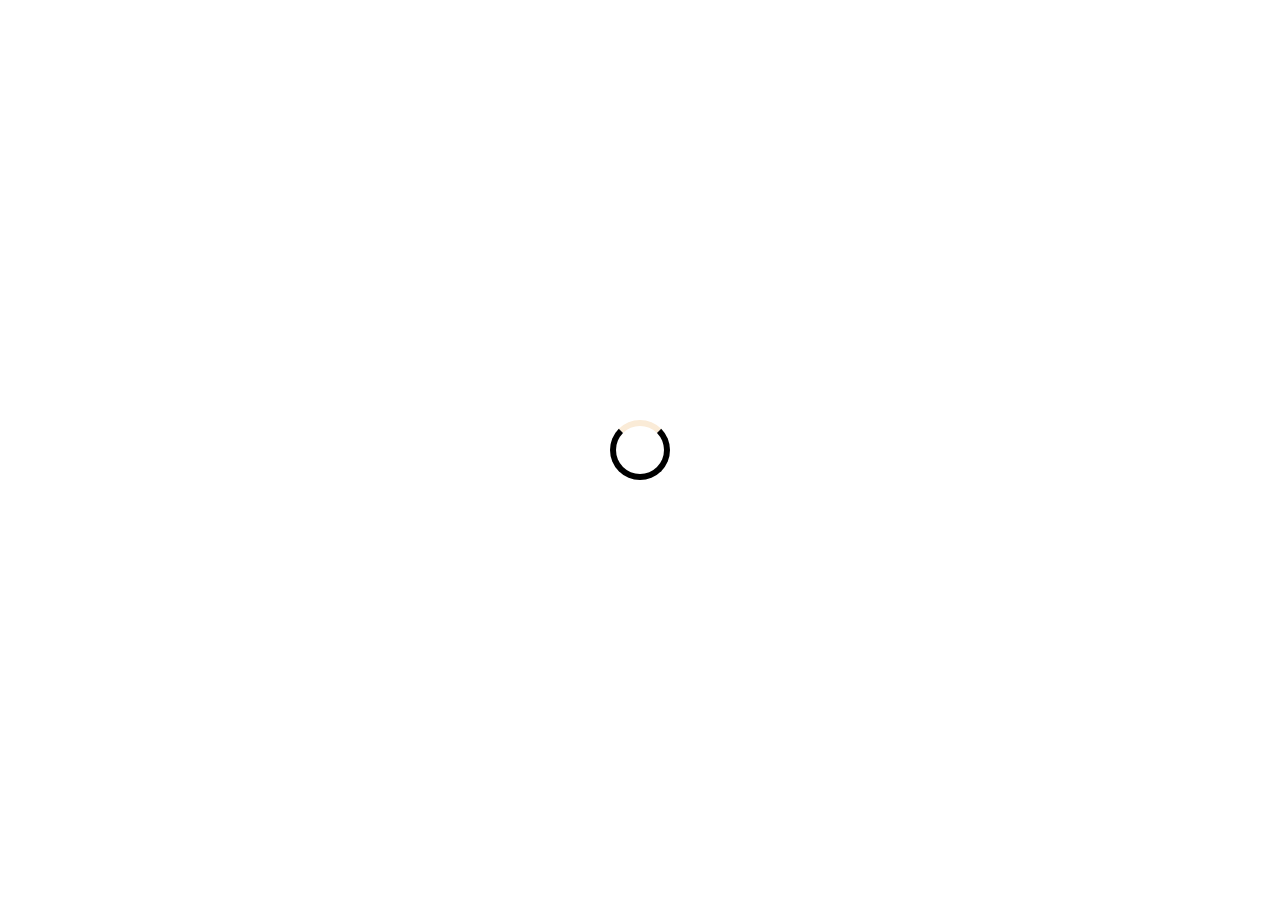
==== commit 9b01e2c8: "Minify everything" ====
--- a/project 1/index.html
+++ b/project 1/index.html
@@ -6,6 +6,7 @@
         <meta charset="utf-8">
         <meta name="viewport" content="width=device-width, initial-scale=1">
         <link rel="icon" href="./faviconGreen.png">
+        <!-- CSS Stylesheets -->
         <link rel="stylesheet" href="./libraries/bootstrap/bootstrap.min.css">
         <link rel="stylesheet" href="./libraries/leaflet/leaflet.min.css">
         <link rel="stylesheet" href="./libraries/leaflet/easyButton.min.css">
@@ -13,7 +14,7 @@
         <link rel="stylesheet" href="./libraries/markerCluster/MarkerCluster.Default.min.css">
         <link rel="stylesheet" href="./libraries/extraMarkers/css/extraMarkers.min.css">
         <link rel="stylesheet" href="./libraries/fontAwesome/css/all.min.css">
-        <link rel="stylesheet" href="./libraries/css/stylesheet.css">
+        <link rel="stylesheet" href="./libraries/css/stylesheet.min.css">
     </head>
     
     <body>
@@ -27,19 +28,20 @@
 
             <div id="map">           
 
+                <!-- EasyButtons -->
                 <span type="button" class="fas fa-info-circle"></span>
                 <span class="fa fa-gbp"></span>
                 <span class="fa fa-cloud-sun"></span>
                 <span class="fa-brand fa-wikipedia-w"></span>
                 <span class="fas fa-question"></span>
 
+                <!-- Info Modal -->
                 <div class="modal fade" id="infoModal">
                     <div class="modal-dialog">
                         <div class="modal-content">
                             <div class="modal-header">
                                 <h3 class="modal-title" id="countryName"></h3>
-                                <img id='countryFlag' alt="country flag"/>                               
-                                <!-- <button type="button" class="btn-close" data-bs-dismiss="modal" aria-label="Close"></button> -->
+                                <img id='countryFlag' alt="country flag"/>
                             </div>
                             <div class="modal-body" id="infoModalBody">                                                                
                                 <table class="modal-table">                                    
@@ -60,6 +62,7 @@
                         </div>
                     </div>
                 </div>
+                <!-- Currency Modal -->
                 <div class="modal fade" id="currencyModal">
                     <div class="modal-dialog">
                         <div class="modal-content">
@@ -83,31 +86,70 @@
                         </div>
                     </div>
                 </div>
+                <!-- Weather Modal -->
                 <div class="modal fade" id="weatherModal">
                     <div class="modal-dialog">
-                        <div class="modal-content">
-                            <div class="modal-header">
-                                <h3 class="modal-title" id="weatherTitle"></h3>                                
+                        <div class="modal-content" id="weatherBox">
+                            <div class="modal-header">
+                                <h2 class="modal-title" id="weatherBoxTitle">Outlook</h2>                                
                                 <button type="button" class="btn-close" data-bs-dismiss="modal" aria-label="Close"></button>
                             </div>
                             <div class="modal-body">
-                                <table class="modal-table">
-                                    <thead>
-                                        <tr>
-                                            <th>Date</th>
-                                            <th>Outlook</th>
-                                            <th>High (deg. C.)</th>
-                                            <th>Low (deg. C.)</th>
-                                            <th>Humidity</th>
-                                            <th>Wind</th>
-                                        </tr>
-                                    </thead>
-                                    <tbody id="weatherTable"></tbody>
-                                </table>
-                            </div>
-                        </div>
-                    </div>
-                </div>
+                                <div class="row">
+                                    <div class="col" id="weatherTitle"></div>
+                                </div>
+                                <div class="row" id="day1">
+                                    <div class="col-2" id="weather1"></div>
+                                    <div class="col-1" id="temps1">
+                                        <p class="text-end" id="temp1H"></p>
+                                        <p class="text-end" id="temp1L"></p>
+                                    </div>
+                                    <div class="col text-end" id="weather1Infobox">
+                                        <p class="text-end" id="outlook"></p>
+                                        <p class="text-end" id="humidity"></p>
+                                    </div>
+                                </div>
+                                <div class="row">
+                                    <div class="col" id="day2"></div>
+                                    <div class="col" id="day3"></div>
+                                    <div class="col" id="day4"></div>
+                                    <div class="col" id="day5"></div>
+                                </div>
+                                <div class="row">
+                                    <div class="col" id="day2Info">
+                                        <p id="weather2"></p>
+                                        <div id="temps2">
+                                            <p class="high text-end" id="temp2H"></p>
+                                            <p class="low text-end" id="temp2L"></p>
+                                        </div>
+                                    </div>
+                                    <div class="col" id="day3Info"> 
+                                        <p id="weather3"></p>
+                                        <div id="temps3">
+                                            <p class="high text-end" id="temp3H"></p>
+                                            <p class="low text-end" id="temp3L"></p>
+                                        </div>
+                                    </div>
+                                    <div class="col" id="day4Info">
+                                        <p id="weather4"></p>
+                                        <div id="temps4">
+                                            <p class="high text-end" id="temp4H"></p>
+                                            <p class="low text-end" id="temp4L"></p>
+                                        </div>
+                                    </div>
+                                    <div class="col" id="day5Info">
+                                        <p id="weather5"></p>
+                                        <div id="temps5">
+                                            <p class="high text-end" id="temp5H"></p>
+                                            <p class="low text-end" id="temp5L"></p>
+                                        </div>
+                                    </div> 
+                                </div>
+                            </div>
+                        </div>
+                    </div>
+                </div>
+                <!-- Wikipedia Modal -->
                 <div class="modal fade" id="wikiModal">
                     <div class="modal-dialog">
                         <div class="modal-content">
@@ -129,6 +171,7 @@
                         </div>
                     </div>
                 </div>
+                <!-- About Modal -->
                 <div class="modal fade" id="aboutModal">
                     <div class="modal-dialog">
                         <div class="modal-content">
@@ -156,13 +199,18 @@
 
         <div id="preloader"></div>
         
-        <script src="./libraries/js/jquery.min.js"></script>
+        <!-- Javascript script files -->
+        <script src="./libraries/jQuery/jquery.min.js"></script>
         <script src="./libraries/bootstrap/bootstrap.bundle.min.js"></script>
         <script src="./libraries/leaflet/leaflet.min.js"></script>
         <script src="./libraries/leaflet/easyButton.min.js"></script>
         <script src="./libraries/fontAwesome/js/all.min.js"></script>
         <script src="./libraries/markerCluster/leaflet.markercluster.js"></script>
         <script src="./libraries/extraMarkers/js/extraMarkers.min.js"></script>
+        <script src="./libraries/dateJS/date-en-GB.js"></script>
+        <script src="./libraries/dateJS/core.js"></script>
+        <script src="./libraries/dateJS/parser.js"></script>
+        <script src="./libraries/dateJS/sugarpak.js"></script>
         <script src="./libraries/js/script.js"></script>
 
     </body>
--- a/project 1/libraries/css/stylesheet.min.css
+++ b/project 1/libraries/css/stylesheet.min.css
@@ -0,0 +1 @@
+*{box-sizing:border-box;margin:0;padding:0}#preloader{position:fixed;top:0;left:0;right:0;bottom:0;z-index:9999;overflow:hidden;background:#fff}#preloader:before{content:"";position:fixed;top:calc(50% - 30px);left:calc(50% - 30px);border:6px solid #000;border-top:6px solid #faebd7;border-radius:50%;width:60px;height:60px;-webkit-animation:animate-preloader 1s linear infinite;animation:animate-preloader 1s linear infinite}@-webkit-keyframes animate-preloader{0%{-webkit-transform:rotate(0);transform:rotate(0)}100%{-webkit-transform:rotate(360deg);transform:rotate(360deg)}}@keyframes animate-preloader{0%{-webkit-transform:rotate(0);transform:rotate(0)}100%{-webkit-transform:rotate(360deg);transform:rotate(360deg)}}body,html,main{margin:0;height:100%;height:100%}#selectBar{background-color:rgba(0,0,0,0);width:100%;display:flex;justify-content:center;z-index:1000;position:absolute}#country_list{margin-top:1rem;max-width:60%;width:auto}#map{height:100%;width:100%}#countryFlag{max-width:50%;padding-left:.5rem}#wikiThumbnail{width:100%;border:1px,solid,#005000;border-style:solid;border-radius:4%;margin-bottom:1rem}#currencyText{padding-top:1rem}.modal-content{background-image:linear-gradient(to bottom right,#d7fada,#faebd7)}.modal-body{font-size:18px}.modal-table{width:100%}.modal-table tr{background:rgba(0,0,0,.1)}.modal-table tr th,td{padding:.4rem}#weatherBox{background-image:linear-gradient(to bottom right,#87ceeb,#faebd7)}#weatherBoxTitle{color:#000}#weatherTitle{font-size:28px;padding-bottom:1rem;padding-top:00.5rem;font-weight:700}#temps1,#weather1,#weather1Infobox,#weatherTitle{background-color:rgba(0,0,0,.1)}#temps1,#weather1,#weather1Infobox{font-size:125%;margin-bottom:.5rem}#weather1Infobox,#weatherTitle{margin-right:.25rem}#day2,#day2Info,#weather1,#weatherTitle{margin-left:.25rem}#day2,#day2Info,#day3,#day3Info,#day4,#day4Info,#day5,#day5Info{background-color:rgba(0,0,0,.1);margin-right:00.25rem}#day2,#day3,#day4,#day5{padding-top:.25rem;padding-bottom:00.5rem;font-weight:700}#day2Info,#day3Info,#day4Info,#day5Info{display:flex;justify-content:space-between}#temp1L{font-size:75%}.high{font-size:18px}.low{font-size:14px}